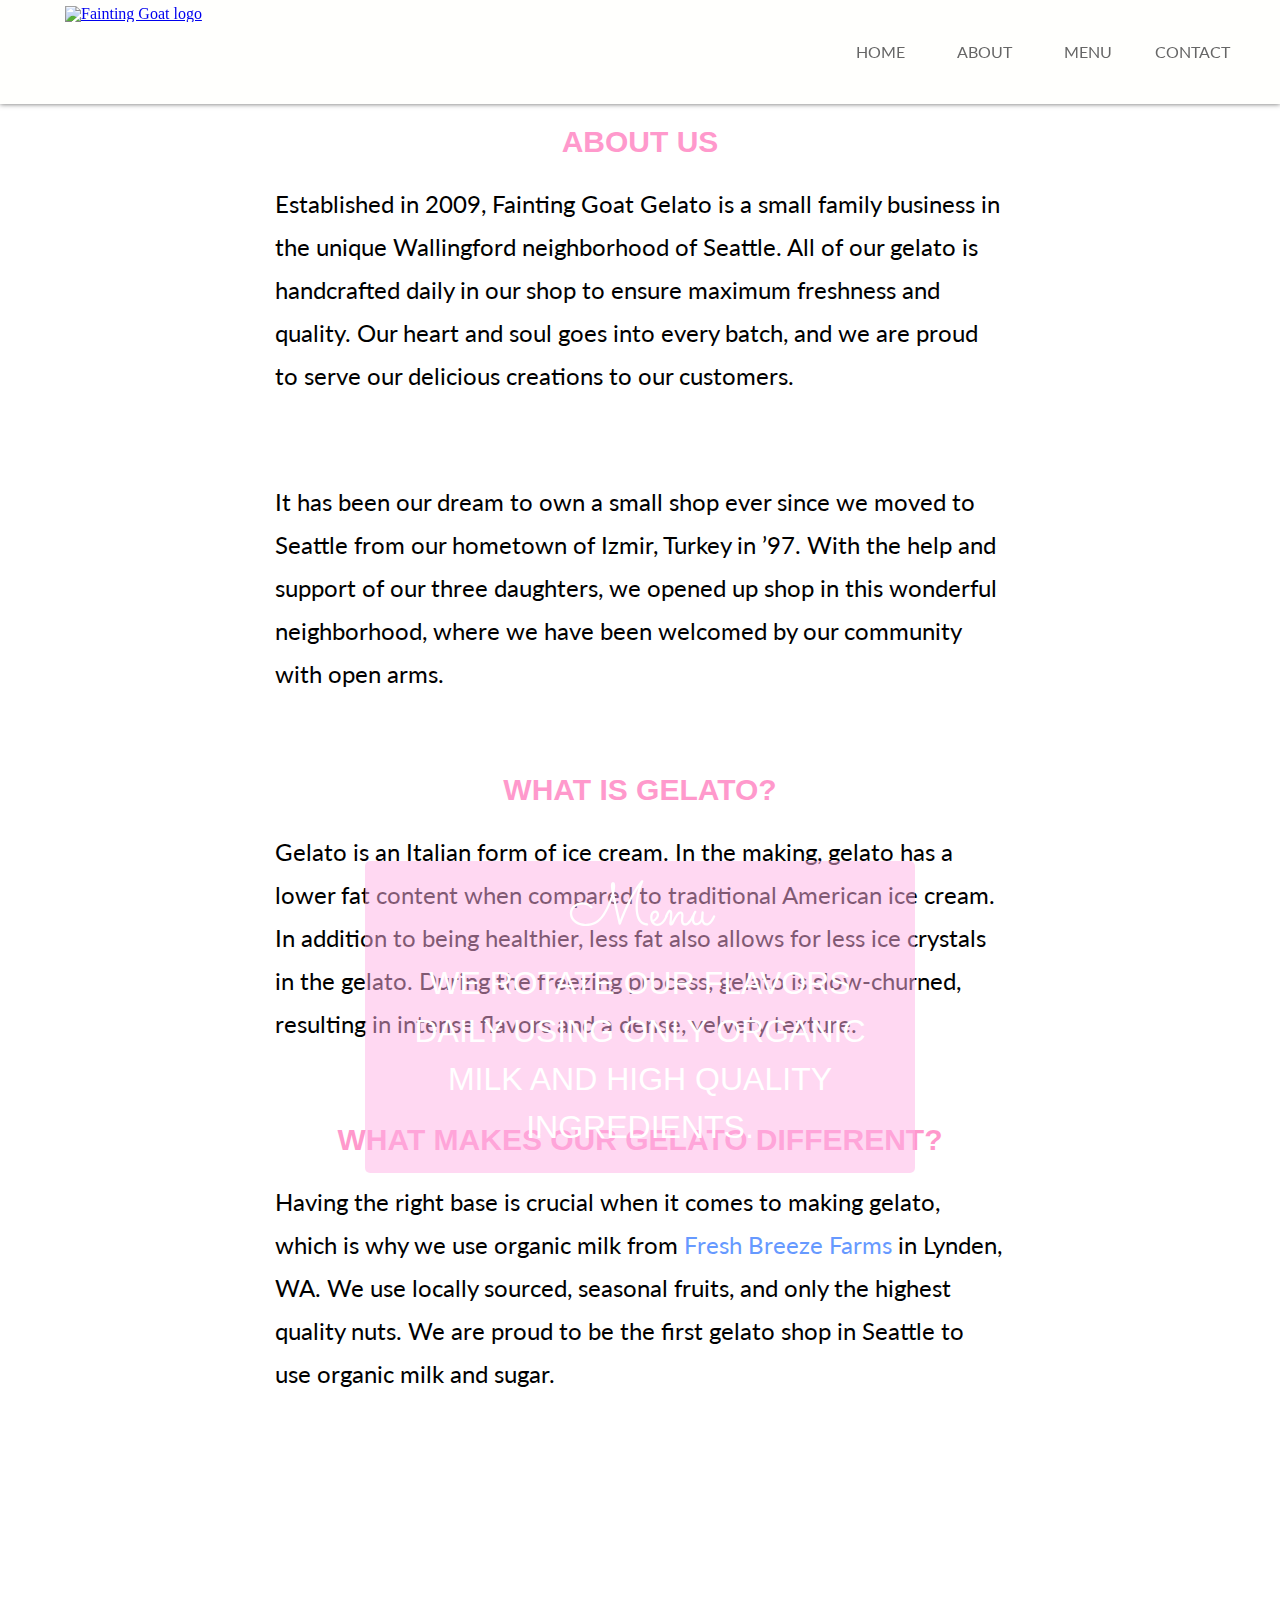
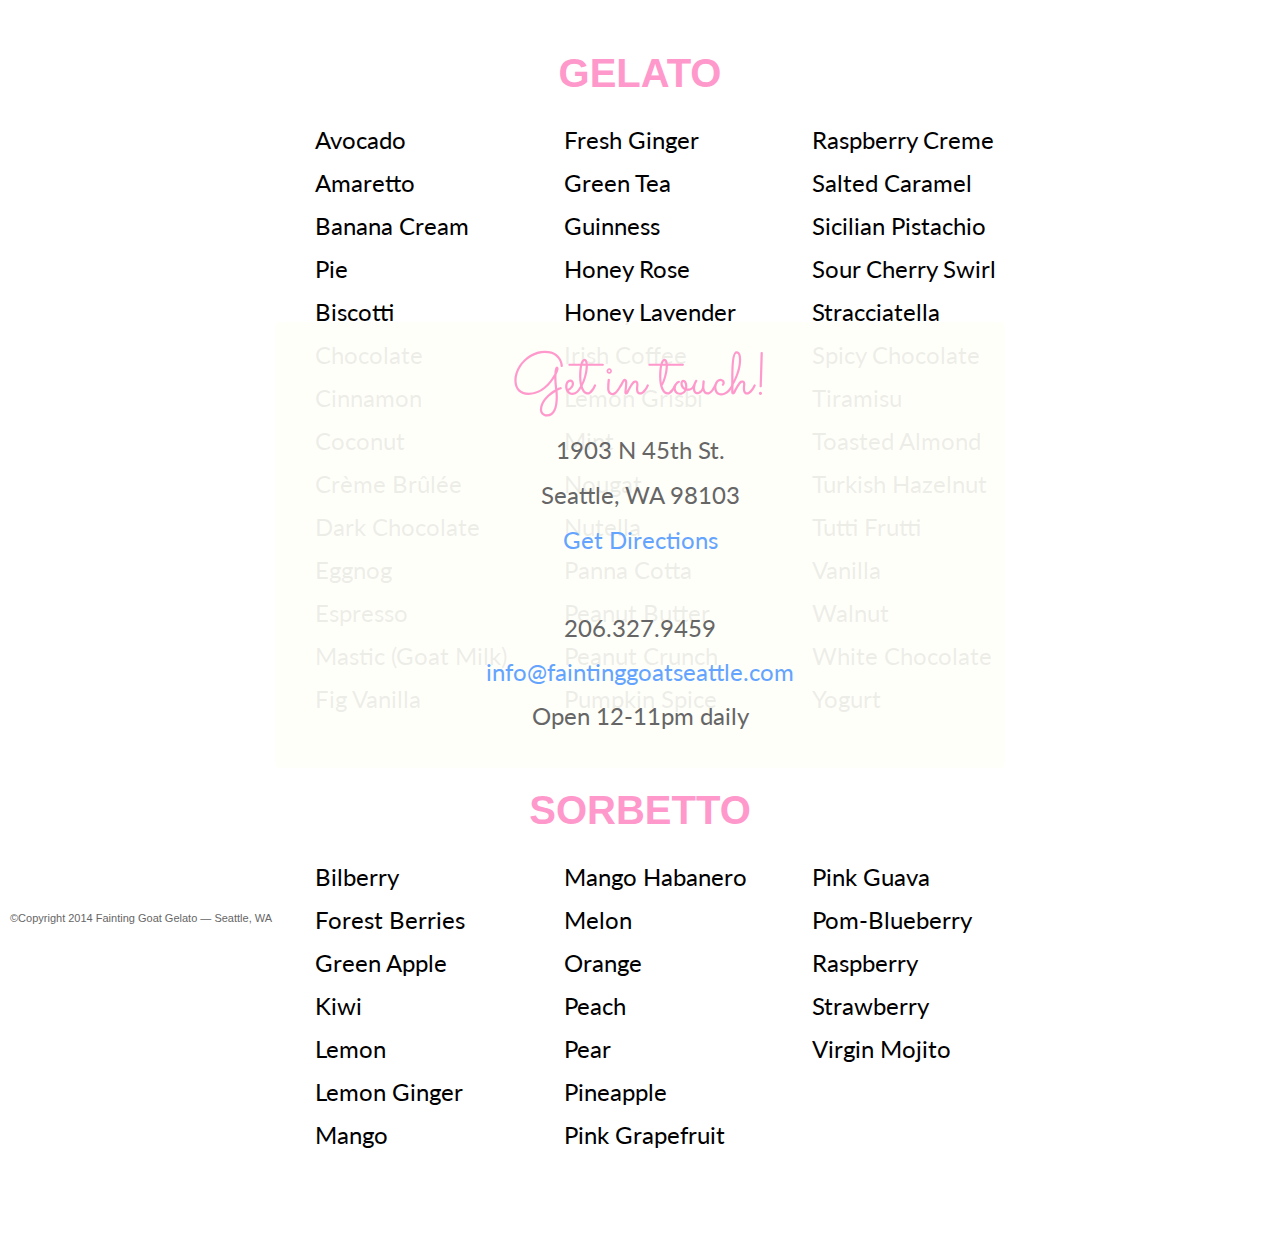
==== index.html @ ee022614 "removed alt text where unnecessary, added title attributes where necessary to provide context" ====
<!DOCTYPE html>

<html lang="en">

    <head>

        <title>Fainting Goat Gelato – Home</title>
        <meta http-equiv="Content-Type" content="text/html; charset=utf-8">
        <meta name="description" content="Fainting Goat Gelato is a small family business located in the heart of Seattle's Wallingford neighborhood.">
        <meta name="author" content="Jodi Parker" />

        <!--Google Fonts -->
        <link href='http://fonts.googleapis.com/css?family=Sacramento|Lato:300' rel='stylesheet' type='text/css'>

        <!--TypeKit Fonts -->
        <script type="text/javascript" src="//use.typekit.net/goe8qrz.js"></script>
        <script type="text/javascript">try{Typekit.load();}catch(e){}</script>

        <!--CSS -->
        <link rel="stylesheet" href="css/main.css">

        <!-- Smooth scroll js -->
        <script type='text/javascript' src='http://code.jquery.com/jquery-1.6.4.js'></script>
        <script type='text/javascript'>
            $(window).load(function(){
            $('a').click(function(){
                $('html, body').animate({
                    scrollTop: $( $(this).attr('href') ).offset().top
                }, 500);
                return false;
            });
            });
        </script>

        <!-- Google Analytics JS -->
        <script>
          (function(i,s,o,g,r,a,m){i['GoogleAnalyticsObject']=r;i[r]=i[r]||function(){
          (i[r].q=i[r].q||[]).push(arguments)},i[r].l=1*new Date();a=s.createElement(o),
          m=s.getElementsByTagName(o)[0];a.async=1;a.src=g;m.parentNode.insertBefore(a,m)
          })(window,document,'script','//www.google-analytics.com/analytics.js','ga');

          ga('create', 'UA-52742554-1', 'auto');
          ga('send', 'pageview');
        </script>

    </head>

    <body>

        <header class="wrap-lg">
            <h1><a href="#home" id="logo" class="group"><img src="img/logo.png" alt="Fainting Goat logo"></a></h1>
                <nav>
                    <ol class="group">
                        <li><a href="#home">Home</a></li>
                        <li><a href="#about">About</a></li>
                        <li><a href="#menu">Menu</a></li>
                        <li><a href="#contact">Contact</a></li>
                    </ol>
                </nav>
        </header><!-- /.wrap-lg-->

        <div class="bg" id="home">
            <img src="img/gelato-bev.jpg" alt="" />
        </div><!-- /.bg -->

        <span id="about">.</span><!-- hidden hook for navigation -->
        
        <div class="wrap-sm">
            <section id="home-intro">
                <h1>Fresh. Local. Organic.</h1> 
                <h2>Handcrafted gelato in the heart of Seattle</h2>
            </section><!-- /#home-intro--> 
        </div><!-- /.wrap-sm -->

        <div class="wrap-md">
            <section id="about-intro">
                <h2>About Us</h2>
                <p>Established in 2009, Fainting Goat Gelato is a small family business in the unique Wallingford neighborhood of Seattle. All of our gelato is handcrafted daily in our shop to ensure maximum freshness and quality. Our heart and soul goes into every batch, and we are proud to serve our delicious creations to our customers.</p>
                
                <figure>
                    <img src="img/sevim-yalcin-1.jpg" alt="" />
                </figure>
                
                <p>It has been our dream to own a small shop ever since we moved to Seattle from our hometown of Izmir, Turkey in ’97. With the help and support of our three daughters, we opened up shop in this wonderful neighborhood, where we have been welcomed by our community with open arms.</p>
                
                <h2>What is Gelato?</h2>    
                <p>Gelato is an Italian form of ice cream. In the making, gelato has a lower fat content when compared to traditional American ice cream. In addition to being healthier, less fat also allows for less ice crystals in the gelato. During the freezing process, gelato is slow-churned, resulting in intense flavors and a dense, velvety texture.</p>   
            
                <h2>What makes our gelato different?</h2>
                <p>Having the right base is crucial when it comes to making gelato, which is why we use organic milk from <a href="http://www.freshbreezeorganic.com/" target="_blank">Fresh Breeze Farms</a> in Lynden, WA. We use locally sourced, seasonal fruits, and only the highest quality nuts. We are proud to be the first gelato shop in Seattle to use organic milk and sugar.</p>
            </section><!-- /.about-intro-->
        </div><!-- /.wrap-md-->

        <div class="bg" id="menu"> 
            <img src="img/gelato-dots.jpg" alt="" />
        </div><!-- /.bg-->

        <div class="wrap-sm">
            <section id="menu-intro">
                <h1>Menu</h1>
                <h2>We rotate our flavors daily using only organic milk and high quality ingredients.</h2>
            </section><!-- /#menu-intro-->
        </div><!-- /.wrap-sm-->
        
        <div class="wrap-md">
            <section class="menu-flavors">
                <h2>Gelato</h2>
                <div id="gelato">
                    <ol>
                        <li>Avocado</li>
                        <li>Amaretto</li>
                        <li>Banana Cream Pie</li>
                        <li>Biscotti</li>
                        <li>Chocolate</li>
                        <li>Cinnamon</li>
                        <li>Coconut</li>
                        <li>Crème Brûlée</li>
                        <li>Dark Chocolate</li>
                        <li>Eggnog</li>
                        <li>Espresso</li>
                        <li>Mastic (Goat Milk)</li>
                        <li>Fig Vanilla</li>
                        <li>Fresh Ginger</li>
                        <li>Green Tea</li>
                        <li>Guinness</li>
                        <li>Honey Rose</li>
                        <li>Honey Lavender</li>
                        <li>Irish Coffee</li>
                        <li>Lemon Grisbi</li>
                        <li>Mint</li>
                        <li>Nougat</li>
                        <li>Nutella</li>
                        <li>Panna Cotta</li>
                        <li>Peanut Butter</li>
                        <li>Peanut Crunch</li>
                        <li>Pumpkin Spice</li>
                        <li>Raspberry Creme</li>
                        <li>Salted Caramel</li>
                        <li>Sicilian Pistachio</li>
                        <li>Sour Cherry Swirl</li>
                        <li>Stracciatella</li>
                        <li>Spicy Chocolate</li>
                        <li>Tiramisu</li>
                        <li>Toasted Almond</li>
                        <li>Turkish Hazelnut</li>
                        <li>Tutti Frutti</li>
                        <li>Vanilla</li>
                        <li>Walnut</li>
                        <li>White Chocolate</li>
                        <li>Yogurt</li>
                    </ol>
                 </div><!-- /#gelato-->

                <h2>Sorbetto</h2>
                <div id="sorbetto">
                    <ol>
                        <li>Bilberry</li>
                        <li>Forest Berries</li>
                        <li>Green Apple</li>
                        <li>Kiwi</li>
                        <li>Lemon</li> 
                        <li>Lemon Ginger</li>
                        <li>Mango</li>
                        <li>Mango Habanero</li>
                        <li>Melon</li>
                        <li>Orange</li>
                        <li>Peach</li>
                        <li>Pear</li>
                        <li>Pineapple</li>
                        <li>Pink Grapefruit</li>
                        <li>Pink Guava</li>
                        <li>Pom-Blueberry</li>
                        <li>Raspberry</li>
                        <li>Strawberry</li>
                        <li>Virgin Mojito</li>
                    </ol>
                </div><!-- /#sorbetto-->
            </section><!-- /.menu-flavors-->
        </div><!-- /.wrap-md-->

        <div class="bg" id="contact">
            <img src="img/wallingford-2.jpg" alt="" />
        </div><!-- /.bg -->

        <div class="wrap-md">
            <section id="contact-info">
                <h1>Get in touch!</h1>
                <p>1903 N 45th St.</p>
                <p>Seattle, WA 98103</p>
                <p><a href="https://www.google.com/maps/place/1903+N+45th+St,+Seattle,+WA+98103/@47.6611909,-122.3347497,17z/data=!3m1!4b1!4m2!3m1!1s0x549014575fceadb9:0xa63353239d5a56af" target="_blank" title="Find Fainting Goat Gelato on Google Maps">Get Directions</a></p>
                <img src="img/watercolor-map.png" alt="">
                <p>206.327.9459</p>
                <a href="mailto:info@faintinggoatseattle.com" target="_top" title="Email Fainting Goat Gelato">info@faintinggoatseattle.com</a>
                <p>Open 12-11pm daily</p>
            </section><!-- /#contact-info-->
        </div><!-- /.wrap-md-->
        
        <footer class="wrap-lg">
            <p class="group">&copy;Copyright 2014 Fainting Goat Gelato — Seattle, WA</p>

            <ol id="social" class="group">
                <li><a href="http://yelp.com/biz/fainting-goat-gelato-seattle" target="_blank" title="Read reviews on Yelp"><img src="img/yelp.jpg" alt=""></a></li>
                <li><a href="http://instagram.com/FaintingGoatGelatoSeattle" target="_blank" title="Follow us on Instagram"><img src="img/instagram.jpg" alt=""></a></li>
                <li><a href="http://facebook.com/pages/Fainting-Goat-Gelato/83214543492" target="_blank" title="Like us on Facebook"><img src="img/facebook.jpg" alt=""></a></li>
           </ol><!-- /#social -->
        </footer><!-- /.wrap-lg-->

    </body>

</html>
---- css/main.css ----
/* http://meyerweb.com/eric/tools/css/reset/ 
   v2.0 | 20110126
   License: none (public domain)
*/

html, body, div, span, applet, object, iframe,
h1, h2, h3, h4, h5, h6, p, blockquote, pre,
a, abbr, acronym, address, big, cite, code,
del, dfn, em, img, ins, kbd, q, s, samp,
sall, strike, strong, sub, sup, tt, var,
b, u, i, center,
dl, dt, dd, ol, ul, li,
fieldset, form, label, legend,
table, caption, tbody, tfoot, thead, tr, th, td,
article, aside, canvas, details, embed, 
figure, figcaption, footer, header, hgroup, 
menu, nav, output, ruby, section, summary,
time, mark, audio, video {
	cursor: default;
	margin: 0;
	padding: 0;
	border: 0;
	font-size: 100%;
	font: inherit;
	vertical-align: baseline;
}

/* HTML5 display-role reset for older browsers */
article, aside, details, figcaption, figure, 
footer, header, hgroup, menu, nav, section {
	display: block;
}

body {
	line-height: 1;
}

a {
	cursor: pointer;
}

ol, ul, li {
	list-style: none;
}

blockquote, q {
	quotes: none;
}

blockquote:before, blockquote:after,
q:before, q:after {
	content: '';
	content: none;
}

table {
	border-collapse: collapse;
	border-spacing: 0;
}


/* Style 
/////////////////////////////////////////////////////////////////// */

.wrap-sm {
	margin: 0 auto;
	width: 550px;
}

.wrap-md {
	margin: 0 auto;
	width: 730px;
}

.wrap-md img {
	margin: 40px 0;
	width: 100%;
}

.wrap-lg {
	margin: 0 auto;
	max-width: 1400px;
	min-width: 1024px;
}

.bg {
	margin: 0 auto;
	max-width: 1440px;
	min-width: 1280px;
}

.bg img {
	width: 100%;
}

.group:after {
  content: "";
  display: table;
  clear: both;
}

header {
	position: fixed;
	width: 100%;
	padding: 4px 0;
	background-color: #FFFFFD;
	box-shadow: 0px 0px 5px #666;
    top: 0;
    display: block;
    z-index: 99;
}

#logo {
	margin: 2px 0 0 65px;
	position: absolute;
}

#logo img {
	width: 200px;
	cursor: pointer;
}

#logo a {
	text-decoration: none;
}

nav {
	float: right;
	width: 450px;
}

nav li {
	font-family: 'Lato', sans-serif;
	font-size: 16px;
	width: 100px;
	text-align: center;
	text-transform: uppercase;
	display: inline-block;
}

nav li a {
	text-decoration: none;
	color: #666;
	display: block;
	padding: 40px 0;
}

nav li a:hover {
	color: #FFB2E6;
	-webkit-transition: all 0.3s ease-in-out;
	-moz-transition: all 0.3s ease-in-out;
	-o-transition: all 0.3s ease-in-out;
	transition: all 0.3s ease-in-out;
}

#home-intro {
	background-color: rgba(255, 178, 230, 0.5);
	border-radius: 5px;
	margin: -650px 0 495px 0;
	padding: 30px;
	position: relative;
}

#home-intro h1 {
	color: #fff;
	font-family: 'Sacramento', sans-serif;
	font-size: 60px;
	font-weight: 100;
	text-align: center;
}

#home-intro h2 {
	color: #fff;
	font-family: 'Brandon-Grotesque', sans-serif;
	font-size: 34px;
	font-style: normal;
	font-weight: 100;
	line-height: 50px;
	margin-top: 30px;
	text-align: center;
	text-transform: uppercase;
}

#about {
	color: transparent;
	padding-top: 50px;
}

#about-intro h2 {
	color: #FF99CC;
	font-family: 'Brandon-Grotesque', sans-serif;
	font-size: 30px;
	font-style: normal;
	font-weight: 700;
	text-align: center;
	text-transform: uppercase;
	margin: 80px 0 0 0;
	padding: 0 0 25px 0;
}

#about-intro p {
	font-family: 'Lato', sans-serif;
	font-size: 24px;
	line-height: 43px;
}

#about-intro a {
	color: #6699FF;
	text-decoration: none;
}

#about-intro a:hover {
	color: #99CCFF;
}

#menu {
	margin-top: 100px;
}

#menu-intro {
	background-color: rgba(255, 178, 230, 0.5);
	border-radius: 5px;
	position: relative;
	padding: 22px 16px;
	margin: -650px 0 480px 0;
}

#menu-intro h1 {
	color: #FFF;
	font-family: 'Sacramento', sans-serif;
	font-size: 60px;
	font-weight: 100;
	text-align: center;
}

#menu-intro h2 {
	color: #fff;
	font-family: 'Brandon-Grotesque', sans-serif;
	font-size: 32px;
	font-style: normal;
	font-weight: 100;
	line-height: 48px;
	margin-top: 16px;
	text-align: center;
	text-transform: uppercase;
}

#gelato, #sorbetto {
	column-count:3;
	-moz-column-count:3; /* Firefox */
	-webkit-column-count:3; /* Safari and Chrome */
}

.menu-flavors h2 {
	color: #FF99CC;
	font-family: 'Brandon-Grotesque', sans-serif;
	font-size: 40px;
	font-style: normal;
	font-weight: 700;
	text-align: center;
	text-transform: uppercase;
	margin: 70px 0 0 0;
	padding: 0 0 25px 0;
}

.menu-flavors li {
	font-family: 'Lato', sans-serif;
	font-size: 24px;
	line-height: 43px;
	margin-left: 40px;
}

#contact {
	margin-top: 70px;
}

#contact-info {
	background-color: rgba(255, 255, 250, 0.93);
	border-radius: 5px;
	margin: -920px 0 130px 0;
	padding: 30px;
	position: relative;
	text-align: center;
}

#contact-info h1 {
	color: #FF99CC;
	font-family: 'Sacramento', sans-serif;
	font-size: 60px;
	font-weight: 400;
	padding-bottom: 15px;
	text-align: center;
}

#contact-info p {
	color: #666;
	font-family: 'Lato', sans-serif;
	font-size: 24px;
	line-height: 45px;
	margin: 0 auto;
}

#contact-info a {
	color: #64A4FF;
	font-family: 'Lato', sans-serif;
	font-size: 24px;
	line-height: 43px;
	text-decoration: none;
}

#contact-info a:hover {
	color: #99CCFF;
}

#contact-info img {
	margin: 20px 0 20px 0;
}

footer {
	display: block;
	width: 100%;
	margin-bottom: 20px;
}

footer p {
	color: #666;
	font-family: 'Arial', sans-serif;
	font-size: 11px;
	float: left;
	width: 300px;
	display: block;
	margin-left: 10px;
	margin-top: 15px;
}

#social {
	width: 175px;
}

#social li {
	display: inline-block;
	padding: 0 7px;
}

#social li a:hover {
	opacity: 0.75;
	-webkit-transition: opacity;
	-webkit-transition-timing-function: ease-out;
	-webkit-transition-duration: 500ms;
}

#error {
	background-color: rgba(255, 178, 230, 0.5);
	border-radius: 5px;
	margin: -650px 0 440px 0;
	padding: 30px;
	position: relative;
}

#error h1 {
	color: #fff;
	font-family: 'Sacramento', sans-serif;
	font-size: 60px;
	font-weight: 100;
	text-align: center;
}

#error h2 {
	color: #fff;
	font-family: 'Brandon-Grotesque', sans-serif;
	font-size: 34px;
	font-style: normal;
	font-weight: 100;
	line-height: 42px;
	margin-top: 30px;
	text-align: center;
	text-transform: uppercase;
}
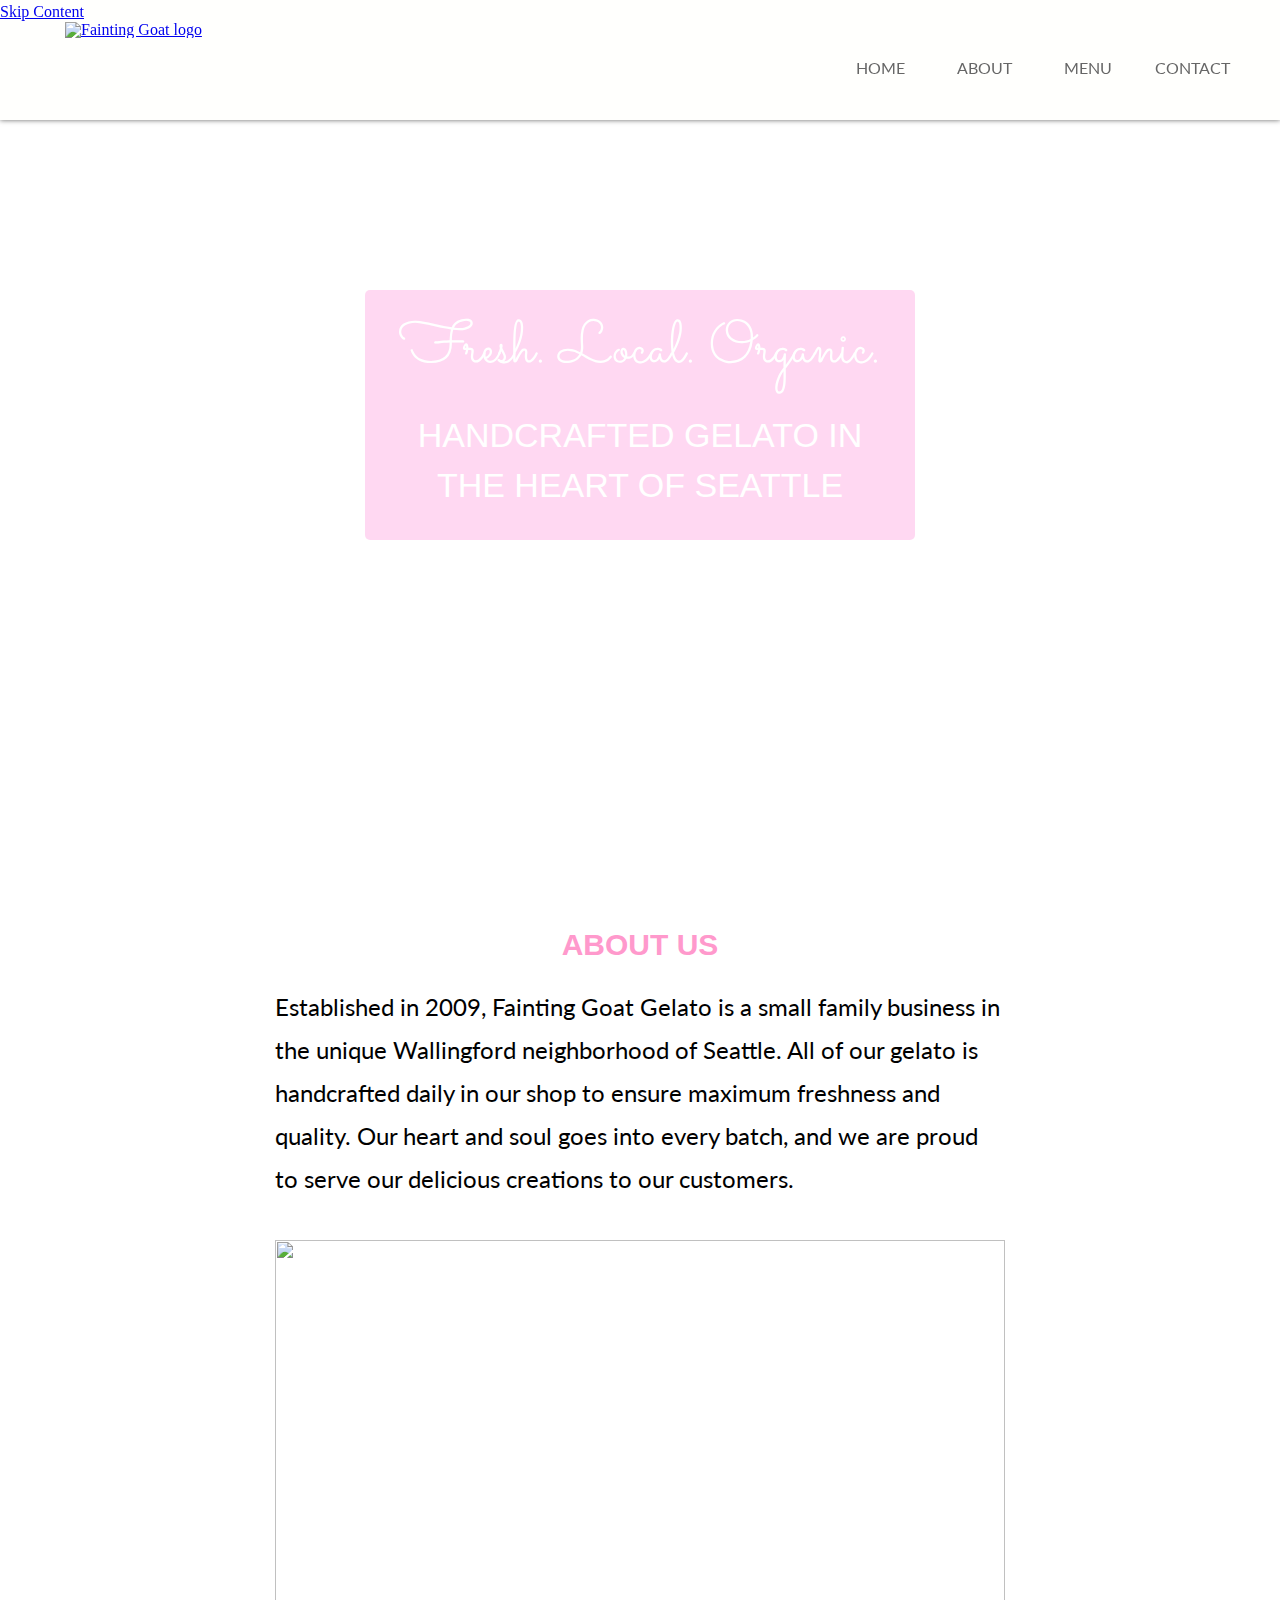
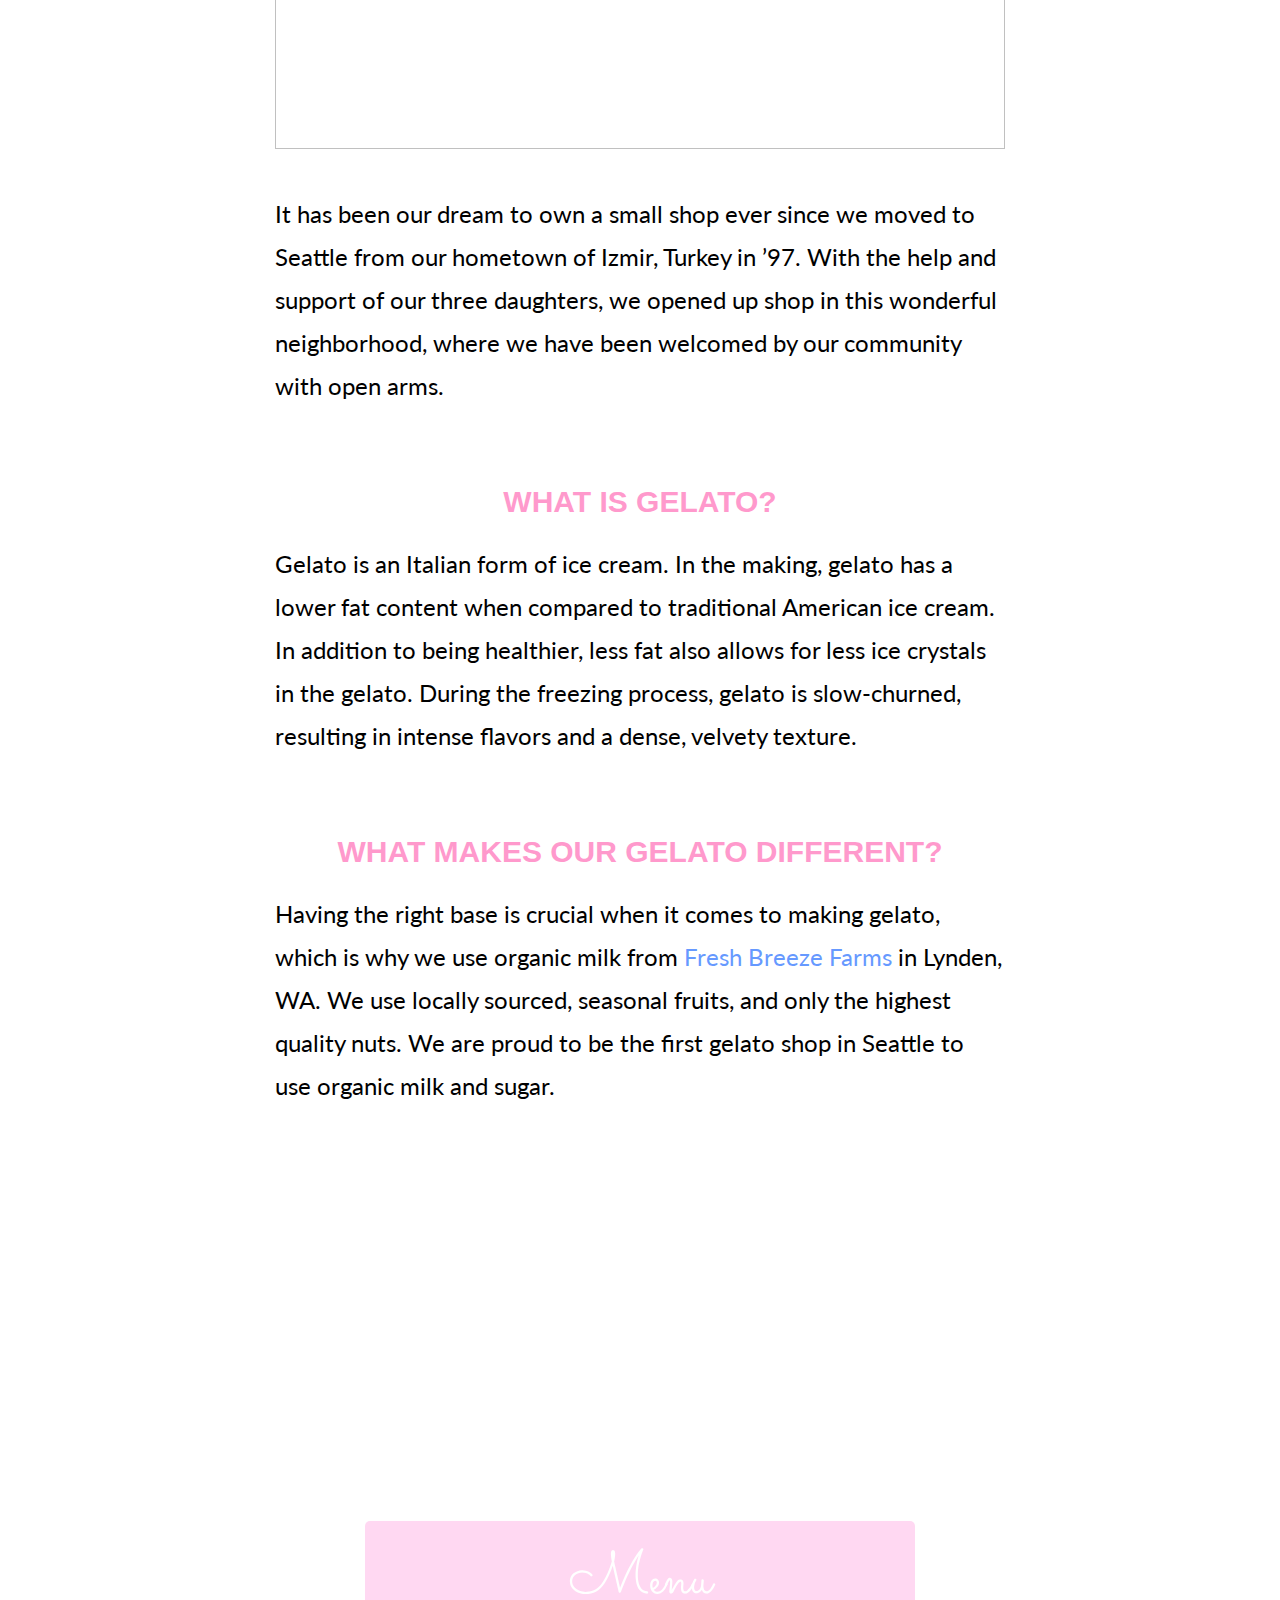
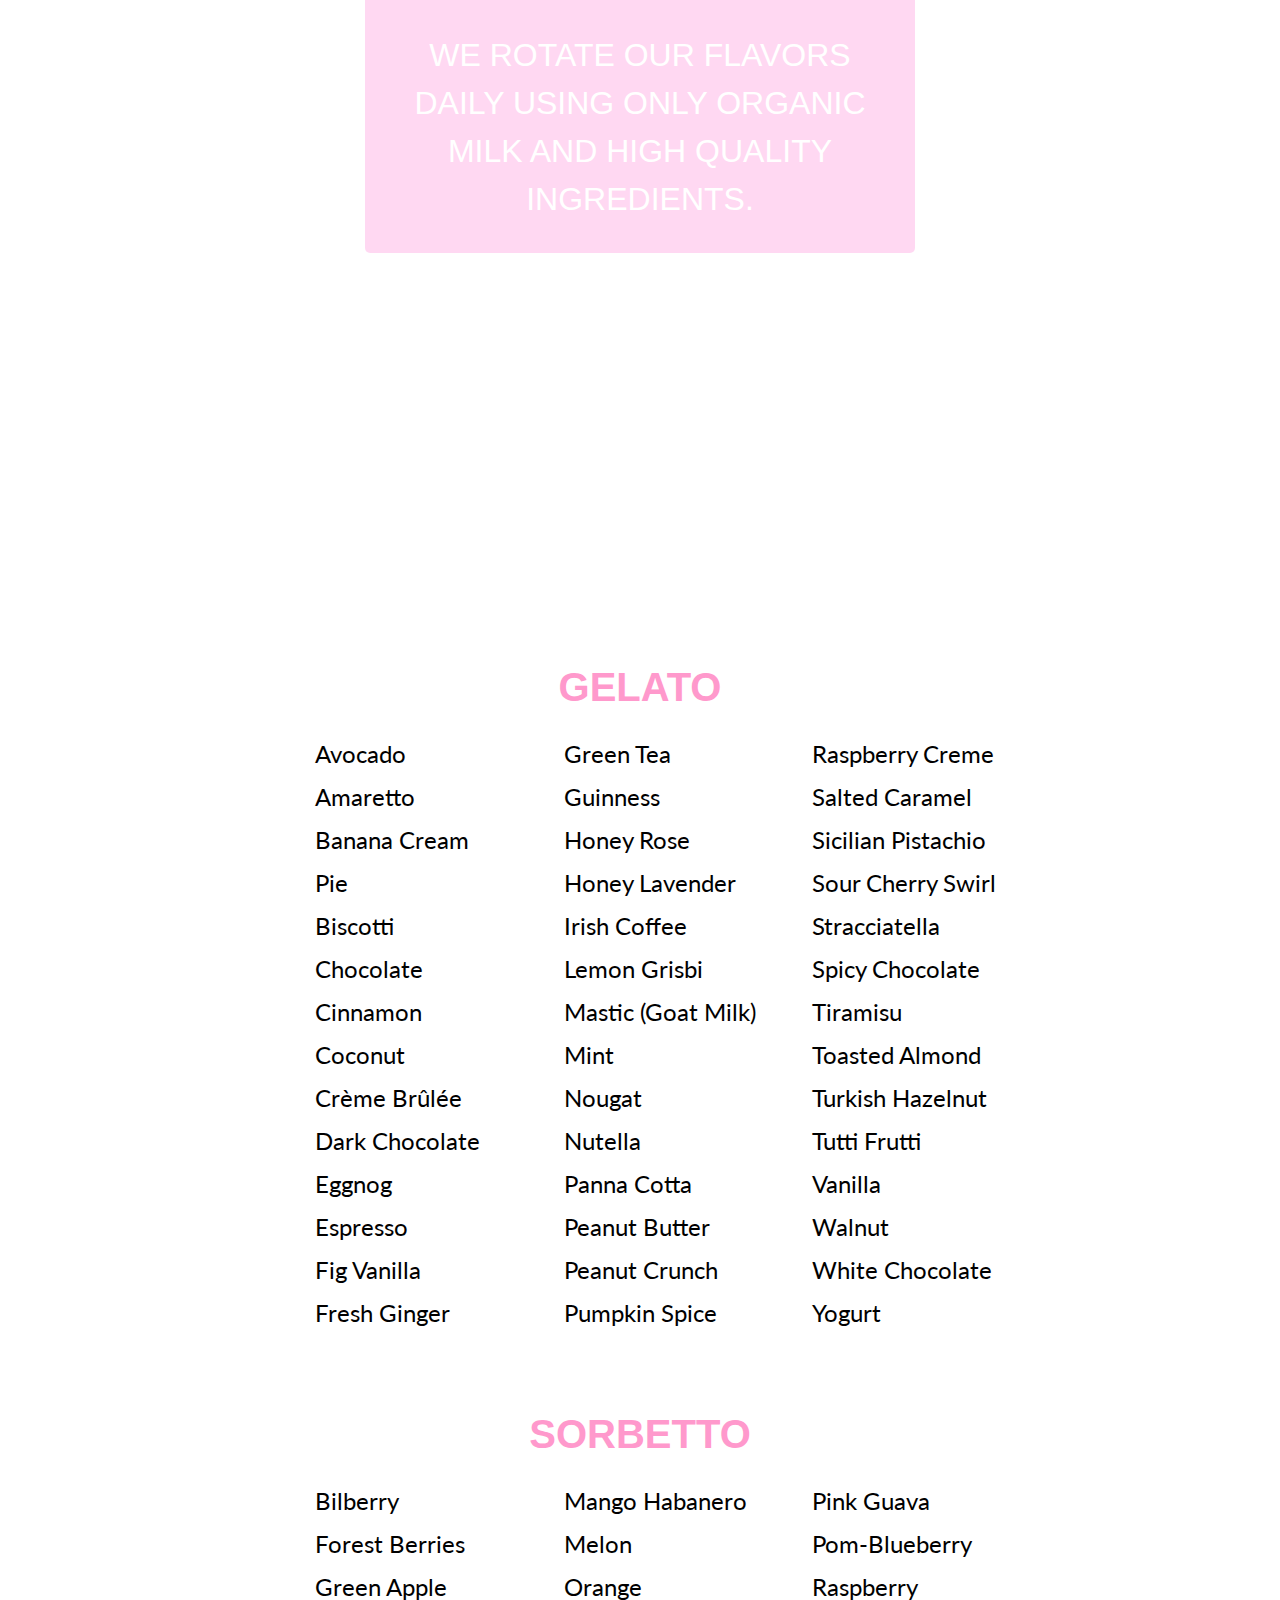
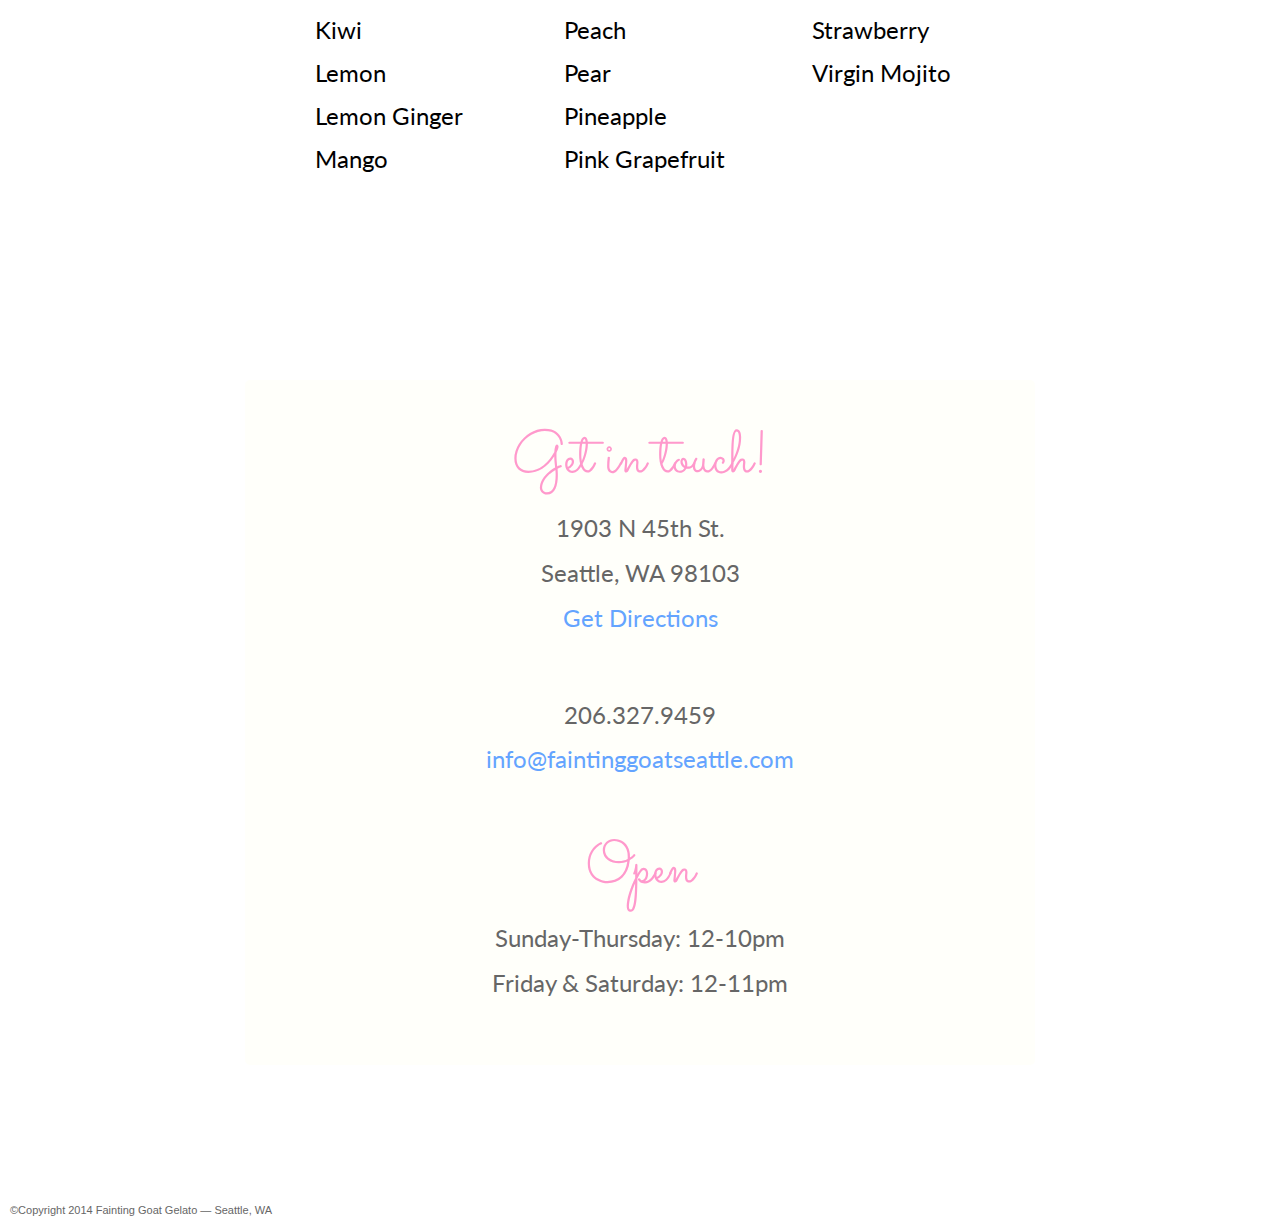
==== commit bf25f493: "moved flavor to correct spot in list" ====
--- a/index.html
+++ b/index.html
@@ -4,10 +4,11 @@
 
     <head>
 
-        <title>Fainting Goat Gelato – Home</title>
+        <title>Fainting Goat Gelato – Fresh, Local, Organic</title>
         <meta http-equiv="Content-Type" content="text/html; charset=utf-8">
         <meta name="description" content="Fainting Goat Gelato is a small family business located in the heart of Seattle's Wallingford neighborhood.">
-        <meta name="author" content="Jodi Parker" />
+        <meta name="keywords" content="fainting goat, gelato, Seattle, best gelato, dessert, catering, Washington, Wallingford, local, organic, ice cream">
+        <meta name="author" content="Jodi Parker">
 
         <!--Google Fonts -->
         <link href='http://fonts.googleapis.com/css?family=Sacramento|Lato:300' rel='stylesheet' type='text/css'>
@@ -19,7 +20,10 @@
         <!--CSS -->
         <link rel="stylesheet" href="css/main.css">
 
-        <!-- Smooth scroll js -->
+        <!-- Favicon -->
+        <link rel=”shortcut icon” href=”img/favicon.ico”/>
+
+        <!-- smooth scroll js -->
         <script type='text/javascript' src='http://code.jquery.com/jquery-1.6.4.js'></script>
         <script type='text/javascript'>
             $(window).load(function(){
@@ -48,158 +52,174 @@
     <body>
 
         <header class="wrap-lg">
+            <a href="#skip" class="offscreen">Skip Content</a><!-- skip content option for screen readers - hidden offscreen -->
+
             <h1><a href="#home" id="logo" class="group"><img src="img/logo.png" alt="Fainting Goat logo"></a></h1>
-                <nav>
-                    <ol class="group">
-                        <li><a href="#home">Home</a></li>
-                        <li><a href="#about">About</a></li>
-                        <li><a href="#menu">Menu</a></li>
-                        <li><a href="#contact">Contact</a></li>
-                    </ol>
-                </nav>
+            
+            <ol id="nav" class="group">
+                <li class="active"><a href="#home" title="Go to our homepage">Home</a></li>
+                <li><a href="#about" title="Read what we're all about">About</a></li>
+                <li><a href="#menu" title="See what flavors we offer">Menu</a></li>
+                <li><a href="#contact" title="Get in touch with us">Contact</a></li>
+            </ol>
         </header><!-- /.wrap-lg-->
 
-        <div class="bg" id="home">
-            <img src="img/gelato-bev.jpg" alt="" />
-        </div><!-- /.bg -->
-
-        <span id="about">.</span><!-- hidden hook for navigation -->
-        
-        <div class="wrap-sm">
-            <section id="home-intro">
-                <h1>Fresh. Local. Organic.</h1> 
-                <h2>Handcrafted gelato in the heart of Seattle</h2>
-            </section><!-- /#home-intro--> 
-        </div><!-- /.wrap-sm -->
-
-        <div class="wrap-md">
-            <section id="about-intro">
-                <h2>About Us</h2>
-                <p>Established in 2009, Fainting Goat Gelato is a small family business in the unique Wallingford neighborhood of Seattle. All of our gelato is handcrafted daily in our shop to ensure maximum freshness and quality. Our heart and soul goes into every batch, and we are proud to serve our delicious creations to our customers.</p>
-                
-                <figure>
-                    <img src="img/sevim-yalcin-1.jpg" alt="" />
-                </figure>
-                
-                <p>It has been our dream to own a small shop ever since we moved to Seattle from our hometown of Izmir, Turkey in ’97. With the help and support of our three daughters, we opened up shop in this wonderful neighborhood, where we have been welcomed by our community with open arms.</p>
-                
-                <h2>What is Gelato?</h2>    
-                <p>Gelato is an Italian form of ice cream. In the making, gelato has a lower fat content when compared to traditional American ice cream. In addition to being healthier, less fat also allows for less ice crystals in the gelato. During the freezing process, gelato is slow-churned, resulting in intense flavors and a dense, velvety texture.</p>   
-            
-                <h2>What makes our gelato different?</h2>
-                <p>Having the right base is crucial when it comes to making gelato, which is why we use organic milk from <a href="http://www.freshbreezeorganic.com/" target="_blank">Fresh Breeze Farms</a> in Lynden, WA. We use locally sourced, seasonal fruits, and only the highest quality nuts. We are proud to be the first gelato shop in Seattle to use organic milk and sugar.</p>
-            </section><!-- /.about-intro-->
-        </div><!-- /.wrap-md-->
-
-        <div class="bg" id="menu"> 
-            <img src="img/gelato-dots.jpg" alt="" />
-        </div><!-- /.bg-->
-
-        <div class="wrap-sm">
-            <section id="menu-intro">
-                <h1>Menu</h1>
-                <h2>We rotate our flavors daily using only organic milk and high quality ingredients.</h2>
-            </section><!-- /#menu-intro-->
-        </div><!-- /.wrap-sm-->
-        
-        <div class="wrap-md">
-            <section class="menu-flavors">
-                <h2>Gelato</h2>
-                <div id="gelato">
-                    <ol>
-                        <li>Avocado</li>
-                        <li>Amaretto</li>
-                        <li>Banana Cream Pie</li>
-                        <li>Biscotti</li>
-                        <li>Chocolate</li>
-                        <li>Cinnamon</li>
-                        <li>Coconut</li>
-                        <li>Crème Brûlée</li>
-                        <li>Dark Chocolate</li>
-                        <li>Eggnog</li>
-                        <li>Espresso</li>
-                        <li>Mastic (Goat Milk)</li>
-                        <li>Fig Vanilla</li>
-                        <li>Fresh Ginger</li>
-                        <li>Green Tea</li>
-                        <li>Guinness</li>
-                        <li>Honey Rose</li>
-                        <li>Honey Lavender</li>
-                        <li>Irish Coffee</li>
-                        <li>Lemon Grisbi</li>
-                        <li>Mint</li>
-                        <li>Nougat</li>
-                        <li>Nutella</li>
-                        <li>Panna Cotta</li>
-                        <li>Peanut Butter</li>
-                        <li>Peanut Crunch</li>
-                        <li>Pumpkin Spice</li>
-                        <li>Raspberry Creme</li>
-                        <li>Salted Caramel</li>
-                        <li>Sicilian Pistachio</li>
-                        <li>Sour Cherry Swirl</li>
-                        <li>Stracciatella</li>
-                        <li>Spicy Chocolate</li>
-                        <li>Tiramisu</li>
-                        <li>Toasted Almond</li>
-                        <li>Turkish Hazelnut</li>
-                        <li>Tutti Frutti</li>
-                        <li>Vanilla</li>
-                        <li>Walnut</li>
-                        <li>White Chocolate</li>
-                        <li>Yogurt</li>
-                    </ol>
-                 </div><!-- /#gelato-->
-
-                <h2>Sorbetto</h2>
-                <div id="sorbetto">
-                    <ol>
-                        <li>Bilberry</li>
-                        <li>Forest Berries</li>
-                        <li>Green Apple</li>
-                        <li>Kiwi</li>
-                        <li>Lemon</li> 
-                        <li>Lemon Ginger</li>
-                        <li>Mango</li>
-                        <li>Mango Habanero</li>
-                        <li>Melon</li>
-                        <li>Orange</li>
-                        <li>Peach</li>
-                        <li>Pear</li>
-                        <li>Pineapple</li>
-                        <li>Pink Grapefruit</li>
-                        <li>Pink Guava</li>
-                        <li>Pom-Blueberry</li>
-                        <li>Raspberry</li>
-                        <li>Strawberry</li>
-                        <li>Virgin Mojito</li>
-                    </ol>
-                </div><!-- /#sorbetto-->
-            </section><!-- /.menu-flavors-->
-        </div><!-- /.wrap-md-->
-
-        <div class="bg" id="contact">
-            <img src="img/wallingford-2.jpg" alt="" />
-        </div><!-- /.bg -->
-
-        <div class="wrap-md">
-            <section id="contact-info">
-                <h1>Get in touch!</h1>
-                <p>1903 N 45th St.</p>
-                <p>Seattle, WA 98103</p>
-                <p><a href="https://www.google.com/maps/place/1903+N+45th+St,+Seattle,+WA+98103/@47.6611909,-122.3347497,17z/data=!3m1!4b1!4m2!3m1!1s0x549014575fceadb9:0xa63353239d5a56af" target="_blank" title="Find Fainting Goat Gelato on Google Maps">Get Directions</a></p>
-                <img src="img/watercolor-map.png" alt="">
-                <p>206.327.9459</p>
-                <a href="mailto:info@faintinggoatseattle.com" target="_top" title="Email Fainting Goat Gelato">info@faintinggoatseattle.com</a>
-                <p>Open 12-11pm daily</p>
-            </section><!-- /#contact-info-->
-        </div><!-- /.wrap-md-->
+        <section id="content">
+
+            <article id="home">
+                <div class="inner">
+                    <div class="wrap-sm text-bg">
+                        <a name="skip"></a><!-- screen readers skip to here -->
+                        
+                        <h1>Fresh. Local. Organic.</h1> 
+                        <h2>Handcrafted gelato in the heart of Seattle</h2>
+                    </div>
+                </div>
+            </article>
+
+            <article id="about">
+                <div class="inner">
+                    <div class="wrap-mid">
+                        <h1>About Us</h1>
+
+                        <p>Established in 2009, Fainting Goat Gelato is a small family business in the unique Wallingford neighborhood of Seattle. All of our gelato is handcrafted daily in our shop to ensure maximum freshness and quality. Our heart and soul goes into every batch, and we are proud to serve our delicious creations to our customers.</p>
+                        
+                        <figure>
+                            <img src='img/sevim-yalcin-1.jpg' width='730' height='509' onmouseover="this.src='img/sevim-yalcin-2.jpg';" onmouseout="this.src='img/sevim-yalcin-1.jpg';" />
+                        </figure>
+                        
+                        <p>It has been our dream to own a small shop ever since we moved to Seattle from our hometown of Izmir, Turkey in ’97. With the help and support of our three daughters, we opened up shop in this wonderful neighborhood, where we have been welcomed by our community with open arms.</p>
+                        
+                        <h2>What is Gelato?</h2>    
+
+                        <p>Gelato is an Italian form of ice cream. In the making, gelato has a lower fat content when compared to traditional American ice cream. In addition to being healthier, less fat also allows for less ice crystals in the gelato. During the freezing process, gelato is slow-churned, resulting in intense flavors and a dense, velvety texture.</p>   
+                    
+                        <h2>What makes our gelato different?</h2>
+
+                        <p>Having the right base is crucial when it comes to making gelato, which is why we use organic milk from <a rel="external" href="http://www.freshbreezeorganic.com/" target="_blank" title="Visit the Fresh Breeze Farms website">Fresh Breeze Farms</a> in Lynden, WA. We use locally sourced, seasonal fruits, and only the highest quality nuts. We are proud to be the first gelato shop in Seattle to use organic milk and sugar.</p>
+                    </div>
+                </div>
+            </article>
+
+            <article id="menu">
+                <div class="inner">
+                    <div class="wrap-sm text-bg">
+                        <h1>Menu</h1>
+                        <h2>We rotate our flavors daily using only organic milk and high quality ingredients.</h2>
+                    </div>
+                </div>
+            </article>
+
+            <article id="menu-text">
+                <div class="inner">
+                    <div class="wrap-mid menu-flavors">
+                        <h1>Gelato</h1>
+
+                        <div id="gelato">
+                            <ol>
+                                <li>Avocado</li>
+                                <li>Amaretto</li>
+                                <li>Banana Cream Pie</li>
+                                <li>Biscotti</li>
+                                <li>Chocolate</li>
+                                <li>Cinnamon</li>
+                                <li>Coconut</li>
+                                <li>Crème Brûlée</li>
+                                <li>Dark Chocolate</li>
+                                <li>Eggnog</li>
+                                <li>Espresso</li>
+                                <li>Fig Vanilla</li>
+                                <li>Fresh Ginger</li>
+                                <li>Green Tea</li>
+                                <li>Guinness</li>
+                                <li>Honey Rose</li>
+                                <li>Honey Lavender</li>
+                                <li>Irish Coffee</li>
+                                <li>Lemon Grisbi</li>
+                                <li>Mastic (Goat Milk)</li>
+                                <li>Mint</li>
+                                <li>Nougat</li>
+                                <li>Nutella</li>
+                                <li>Panna Cotta</li>
+                                <li>Peanut Butter</li>
+                                <li>Peanut Crunch</li>
+                                <li>Pumpkin Spice</li>
+                                <li>Raspberry Creme</li>
+                                <li>Salted Caramel</li>
+                                <li>Sicilian Pistachio</li>
+                                <li>Sour Cherry Swirl</li>
+                                <li>Stracciatella</li>
+                                <li>Spicy Chocolate</li>
+                                <li>Tiramisu</li>
+                                <li>Toasted Almond</li>
+                                <li>Turkish Hazelnut</li>
+                                <li>Tutti Frutti</li>
+                                <li>Vanilla</li>
+                                <li>Walnut</li>
+                                <li>White Chocolate</li>
+                                <li>Yogurt</li>
+                            </ol>
+                         </div><!-- /#gelato-->
+
+                        <h2>Sorbetto</h2>
+                        <div id="sorbetto">
+                            <ol>
+                                <li>Bilberry</li>
+                                <li>Forest Berries</li>
+                                <li>Green Apple</li>
+                                <li>Kiwi</li>
+                                <li>Lemon</li> 
+                                <li>Lemon Ginger</li>
+                                <li>Mango</li>
+                                <li>Mango Habanero</li>
+                                <li>Melon</li>
+                                <li>Orange</li>
+                                <li>Peach</li>
+                                <li>Pear</li>
+                                <li>Pineapple</li>
+                                <li>Pink Grapefruit</li>
+                                <li>Pink Guava</li>
+                                <li>Pom-Blueberry</li>
+                                <li>Raspberry</li>
+                                <li>Strawberry</li>
+                                <li>Virgin Mojito</li>
+                            </ol>
+                        </div><!-- /#sorbetto-->
+                    </div>
+                </div>
+            </article>
+
+            <article id="contact">
+                <div class="inner">
+                    <div class="wrap-mid" id="contact-text">
+                        <h1>Get in touch!</h1>
+
+                        <p>1903 N 45th St.</p>
+                        <p>Seattle, WA 98103</p>
+
+                        <p><a href="https://www.google.com/maps/place/1903+N+45th+St,+Seattle,+WA+98103/@47.6611909,-122.3347497,17z/data=!3m1!4b1!4m2!3m1!1s0x549014575fceadb9:0xa63353239d5a56af" target="_blank" title="Find Fainting Goat Gelato on Google Maps">Get Directions</a></p>
+                        <a href="https://www.google.com/maps/place/1903+N+45th+St,+Seattle,+WA+98103/@47.6611909,-122.3347497,17z/data=!3m1!4b1!4m2!3m1!1s0x549014575fceadb9:0xa63353239d5a56af" target="_blank"><img src="img/watercolor-map.png" alt=""></a>
+
+                        <p>206.327.9459</p>
+
+                        <a href="mailto:info@faintinggoatseattle.com" target="_top" title="Email Fainting Goat Gelato">info@faintinggoatseattle.com</a>
+
+                        <div id="hours">
+                            <h1>Open</h1>
+                            <p>Sunday-Thursday: 12-10pm</p>
+                            <p>Friday &amp; Saturday: 12-11pm</p>
+                        </div><!-- #hours -->
+
+                    </div>
+                </div>
+            </article>
+        </section>
         
         <footer class="wrap-lg">
             <p class="group">&copy;Copyright 2014 Fainting Goat Gelato — Seattle, WA</p>
 
             <ol id="social" class="group">
-                <li><a href="http://yelp.com/biz/fainting-goat-gelato-seattle" target="_blank" title="Read reviews on Yelp"><img src="img/yelp.jpg" alt=""></a></li>
+                <li><a href="http://yelp.com/biz/fainting-goat-gelato-seattle" target="_blank" title="Read our reviews on Yelp"><img src="img/yelp.jpg" alt=""></a></li>
                 <li><a href="http://instagram.com/FaintingGoatGelatoSeattle" target="_blank" title="Follow us on Instagram"><img src="img/instagram.jpg" alt=""></a></li>
                 <li><a href="http://facebook.com/pages/Fainting-Goat-Gelato/83214543492" target="_blank" title="Like us on Facebook"><img src="img/facebook.jpg" alt=""></a></li>
            </ol><!-- /#social -->
--- a/css/main.css
+++ b/css/main.css
@@ -4,8 +4,7 @@
 */
 
 html, body, div, span, applet, object, iframe,
-h1, h2, h3, h4, h5, h6, p, blockquote, pre,
-a, abbr, acronym, address, big, cite, code,
+h1, h2, h3, h4, h5, h6, p, blockquote, pre, abbr, acronym, address, big, cite, code,
 del, dfn, em, img, ins, kbd, q, s, samp,
 sall, strike, strong, sub, sup, tt, var,
 b, u, i, center,
@@ -61,42 +60,31 @@
 
 /* Style 
 /////////////////////////////////////////////////////////////////// */
-
 .wrap-sm {
 	margin: 0 auto;
 	width: 550px;
 }
 
-.wrap-md {
+.wrap-mid {
 	margin: 0 auto;
 	width: 730px;
 }
 
-.wrap-md img {
-	margin: 40px 0;
-	width: 100%;
-}
-
 .wrap-lg {
 	margin: 0 auto;
-	max-width: 1400px;
-	min-width: 1024px;
-}
-
-.bg {
-	margin: 0 auto;
-	max-width: 1440px;
-	min-width: 1280px;
-}
-
-.bg img {
-	width: 100%;
+	max-width: 3000px;
 }
 
 .group:after {
   content: "";
   display: table;
   clear: both;
+}
+
+.text-bg {
+	background-color: rgba(255, 178, 230, 0.5);
+	border-radius: 5px;
+	position: relative;
 }
 
 header {
@@ -106,6 +94,8 @@
 	background-color: #FFFFFD;
 	box-shadow: 0px 0px 5px #666;
     top: 0;
+    left: 0;
+    right: 0;
     display: block;
     z-index: 99;
 }
@@ -124,12 +114,12 @@
 	text-decoration: none;
 }
 
-nav {
+#nav {
 	float: right;
 	width: 450px;
 }
 
-nav li {
+#nav li {
 	font-family: 'Lato', sans-serif;
 	font-size: 16px;
 	width: 100px;
@@ -138,14 +128,14 @@
 	display: inline-block;
 }
 
-nav li a {
+#nav li a {
 	text-decoration: none;
 	color: #666;
 	display: block;
 	padding: 40px 0;
 }
 
-nav li a:hover {
+#nav li a:hover {
 	color: #FFB2E6;
 	-webkit-transition: all 0.3s ease-in-out;
 	-moz-transition: all 0.3s ease-in-out;
@@ -153,40 +143,58 @@
 	transition: all 0.3s ease-in-out;
 }
 
-#home-intro {
-	background-color: rgba(255, 178, 230, 0.5);
-	border-radius: 5px;
-	margin: -650px 0 495px 0;
-	padding: 30px;
+.active a { 
+	color: #FFB2E6; 
+}
+
+article {
+	display: table;
+	height: 100%;
+	width: 100%;
 	position: relative;
-}
-
-#home-intro h1 {
+	text-align: center;
+	vertical-align: middle;
+}
+
+article>.inner {
+	display: table-cell;
+	vertical-align: middle;
+	padding: 100px 0;
+}
+
+#content {
+	height: 100%;
+	width: 100%;
+}
+
+#home {
+	background: url(../img/gelato-bev.jpg);
+	background-size: cover;
+	height: 830px;
+}
+
+#home h1 {
 	color: #fff;
 	font-family: 'Sacramento', sans-serif;
 	font-size: 60px;
 	font-weight: 100;
-	text-align: center;
-}
-
-#home-intro h2 {
+	padding: 30px 20px 0 20px;
+	text-align: center;
+}
+
+#home h2 {
 	color: #fff;
 	font-family: 'Brandon-Grotesque', sans-serif;
 	font-size: 34px;
 	font-style: normal;
 	font-weight: 100;
 	line-height: 50px;
-	margin-top: 30px;
+	padding: 30px 20px;
 	text-align: center;
 	text-transform: uppercase;
 }
 
-#about {
-	color: transparent;
-	padding-top: 50px;
-}
-
-#about-intro h2 {
+#about h1 {
 	color: #FF99CC;
 	font-family: 'Brandon-Grotesque', sans-serif;
 	font-size: 30px;
@@ -194,53 +202,57 @@
 	font-weight: 700;
 	text-align: center;
 	text-transform: uppercase;
-	margin: 80px 0 0 0;
-	padding: 0 0 25px 0;
-}
-
-#about-intro p {
+	padding-bottom: 25px;
+}
+
+#about h2 {
+	font-size: 30px;
+	margin-top: 80px;
+}
+
+#about p {
 	font-family: 'Lato', sans-serif;
 	font-size: 24px;
 	line-height: 43px;
-}
-
-#about-intro a {
+	text-align: left;
+}
+
+#about figure {
+	margin: 40px auto;
+}
+
+#about a {
 	color: #6699FF;
 	text-decoration: none;
 }
 
-#about-intro a:hover {
+#about a:hover {
 	color: #99CCFF;
 }
 
 #menu {
-	margin-top: 100px;
-}
-
-#menu-intro {
-	background-color: rgba(255, 178, 230, 0.5);
-	border-radius: 5px;
-	position: relative;
-	padding: 22px 16px;
-	margin: -650px 0 480px 0;
-}
-
-#menu-intro h1 {
+	background: url(../img/gelato-dots.jpg);
+	background-size: cover;
+	height: 960px;
+}
+
+#menu h1 {
 	color: #FFF;
 	font-family: 'Sacramento', sans-serif;
 	font-size: 60px;
 	font-weight: 100;
-	text-align: center;
-}
-
-#menu-intro h2 {
+	padding-top: 30px;
+	text-align: center;
+}
+
+#menu h2 {
 	color: #fff;
 	font-family: 'Brandon-Grotesque', sans-serif;
 	font-size: 32px;
 	font-style: normal;
 	font-weight: 100;
 	line-height: 48px;
-	margin-top: 16px;
+	padding: 20px 20px 30px 20px;
 	text-align: center;
 	text-transform: uppercase;
 }
@@ -251,7 +263,7 @@
 	-webkit-column-count:3; /* Safari and Chrome */
 }
 
-.menu-flavors h2 {
+.menu-flavors h1, h2 {
 	color: #FF99CC;
 	font-family: 'Brandon-Grotesque', sans-serif;
 	font-size: 40px;
@@ -259,8 +271,11 @@
 	font-weight: 700;
 	text-align: center;
 	text-transform: uppercase;
-	margin: 70px 0 0 0;
 	padding: 0 0 25px 0;
+}
+
+.menu-flavors h2 {
+	margin-top: 80px;
 }
 
 .menu-flavors li {
@@ -268,31 +283,32 @@
 	font-size: 24px;
 	line-height: 43px;
 	margin-left: 40px;
+	text-align: left;
 }
 
 #contact {
-	margin-top: 70px;
-}
-
-#contact-info {
+	background: url(../img/wallingford-2.jpg);
+	background-size: cover;
+}
+
+#contact-text {
 	background-color: rgba(255, 255, 250, 0.93);
 	border-radius: 5px;
-	margin: -920px 0 130px 0;
 	padding: 30px;
 	position: relative;
 	text-align: center;
 }
 
-#contact-info h1 {
+#contact-text h1 {
 	color: #FF99CC;
 	font-family: 'Sacramento', sans-serif;
 	font-size: 60px;
 	font-weight: 400;
-	padding-bottom: 15px;
-	text-align: center;
-}
-
-#contact-info p {
+	padding: 20px 0 15px 0;
+	text-align: center;
+}
+
+#contact-text p {
 	color: #666;
 	font-family: 'Lato', sans-serif;
 	font-size: 24px;
@@ -300,7 +316,7 @@
 	margin: 0 auto;
 }
 
-#contact-info a {
+#contact-text a {
 	color: #64A4FF;
 	font-family: 'Lato', sans-serif;
 	font-size: 24px;
@@ -308,18 +324,22 @@
 	text-decoration: none;
 }
 
-#contact-info a:hover {
+#contact-text a:hover {
 	color: #99CCFF;
 }
 
-#contact-info img {
+#contact-text img {
 	margin: 20px 0 20px 0;
+}
+
+#contact-text #hours {
+	margin: 40px auto 30px auto;
 }
 
 footer {
 	display: block;
+	padding-top: 25px;
 	width: 100%;
-	margin-bottom: 20px;
 }
 
 footer p {
@@ -334,12 +354,18 @@
 }
 
 #social {
+	float: right;
+	margin-bottom: 20px;
 	width: 175px;
 }
 
 #social li {
 	display: inline-block;
 	padding: 0 7px;
+}
+
+#social img {
+	cursor: pointer;
 }
 
 #social li a:hover {
@@ -349,30 +375,30 @@
 	-webkit-transition-duration: 500ms;
 }
 
-#error {
-	background-color: rgba(255, 178, 230, 0.5);
+#error-intro {
 	border-radius: 5px;
-	margin: -650px 0 440px 0;
+	margin: -700px auto 440px auto;
 	padding: 30px;
 	position: relative;
 }
 
-#error h1 {
-	color: #fff;
-	font-family: 'Sacramento', sans-serif;
-	font-size: 60px;
+#error-intro h1 {
+	color: rgba(255, 255, 255, .85);
+	font-family: "grafolita-script", italic;	
+	font-size: 70px;
 	font-weight: 100;
 	text-align: center;
 }
 
-#error h2 {
-	color: #fff;
-	font-family: 'Brandon-Grotesque', sans-serif;
-	font-size: 34px;
+#error-intro p {
+	color: rgba(0, 0, 0, .7);
+	font-family: "azo-sans-web", sans-serif;
+	font-size: 38px;
 	font-style: normal;
-	font-weight: 100;
-	line-height: 42px;
-	margin-top: 30px;
-	text-align: center;
-	text-transform: uppercase;
-}+	font-weight: 300;
+	line-height: 50px;
+	margin: 0 auto;
+	padding: 30px 0;
+	text-align: center;
+	width: 480px;
+}
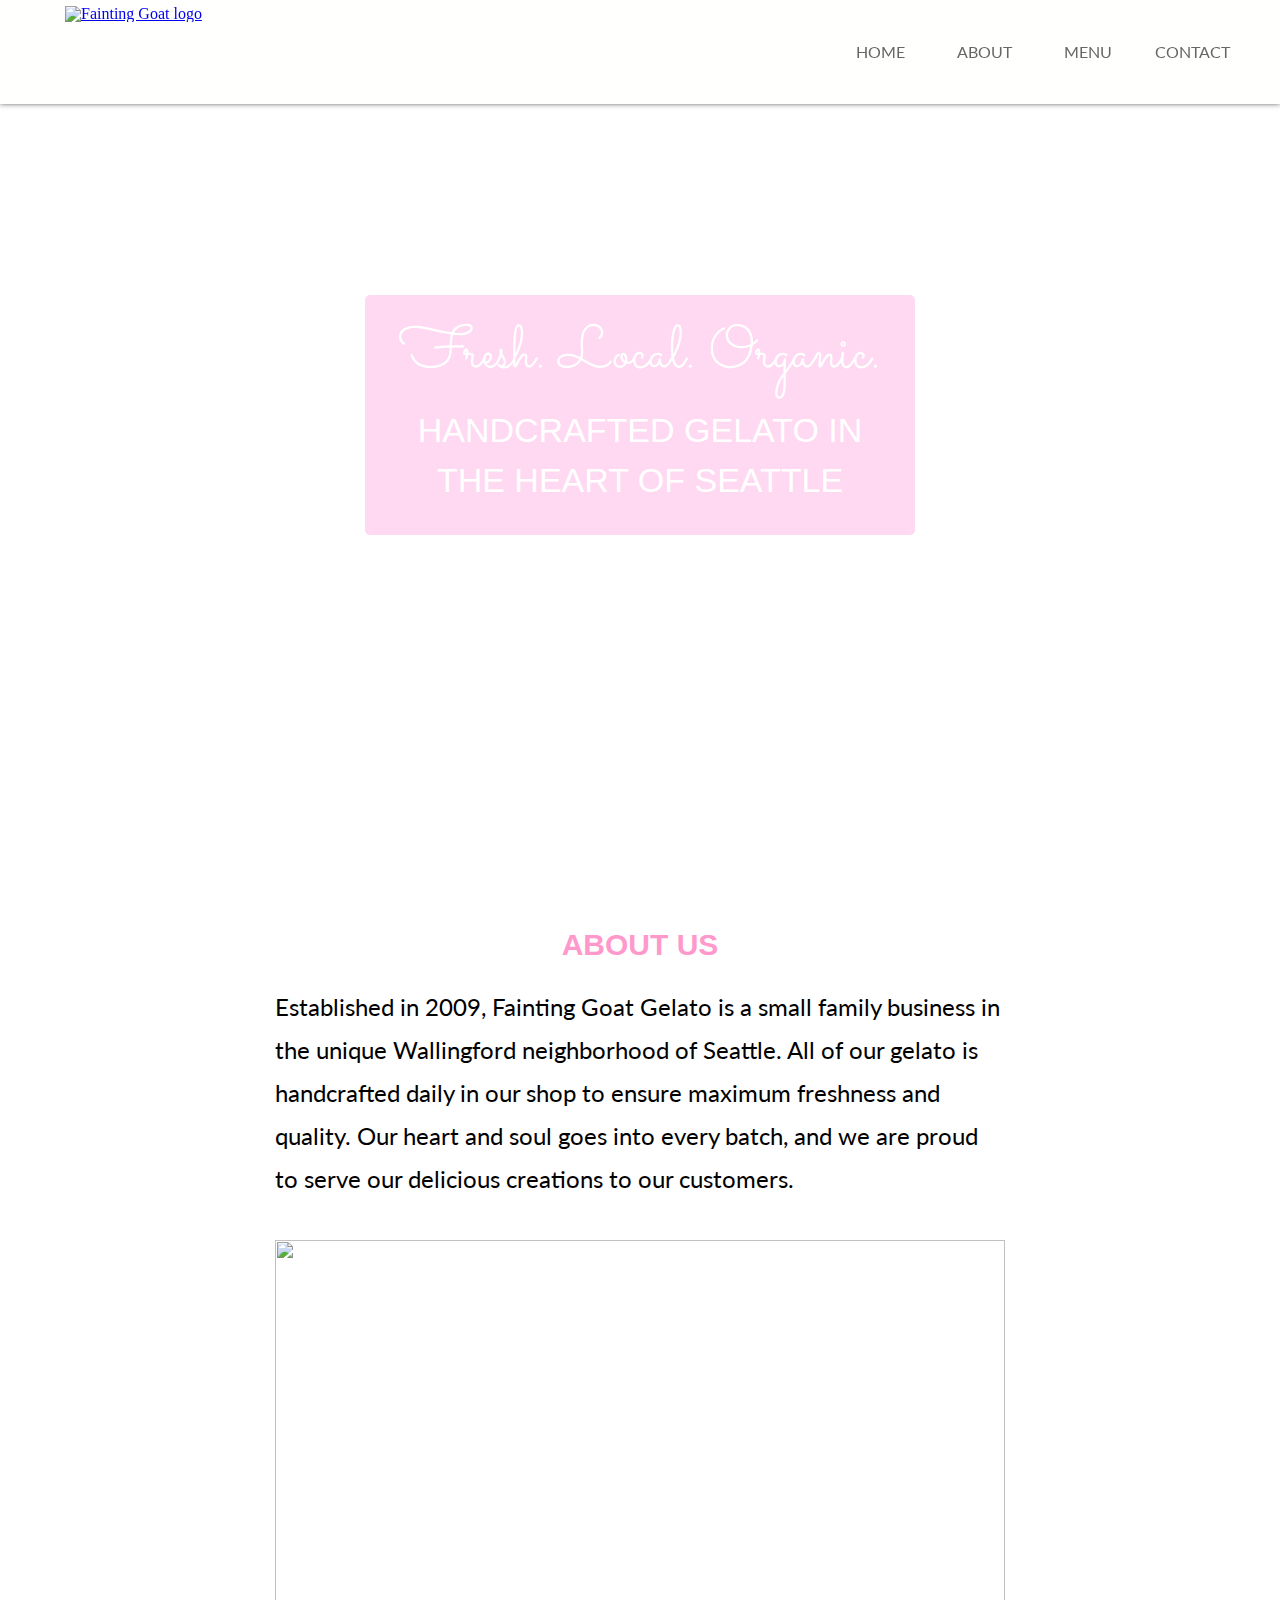
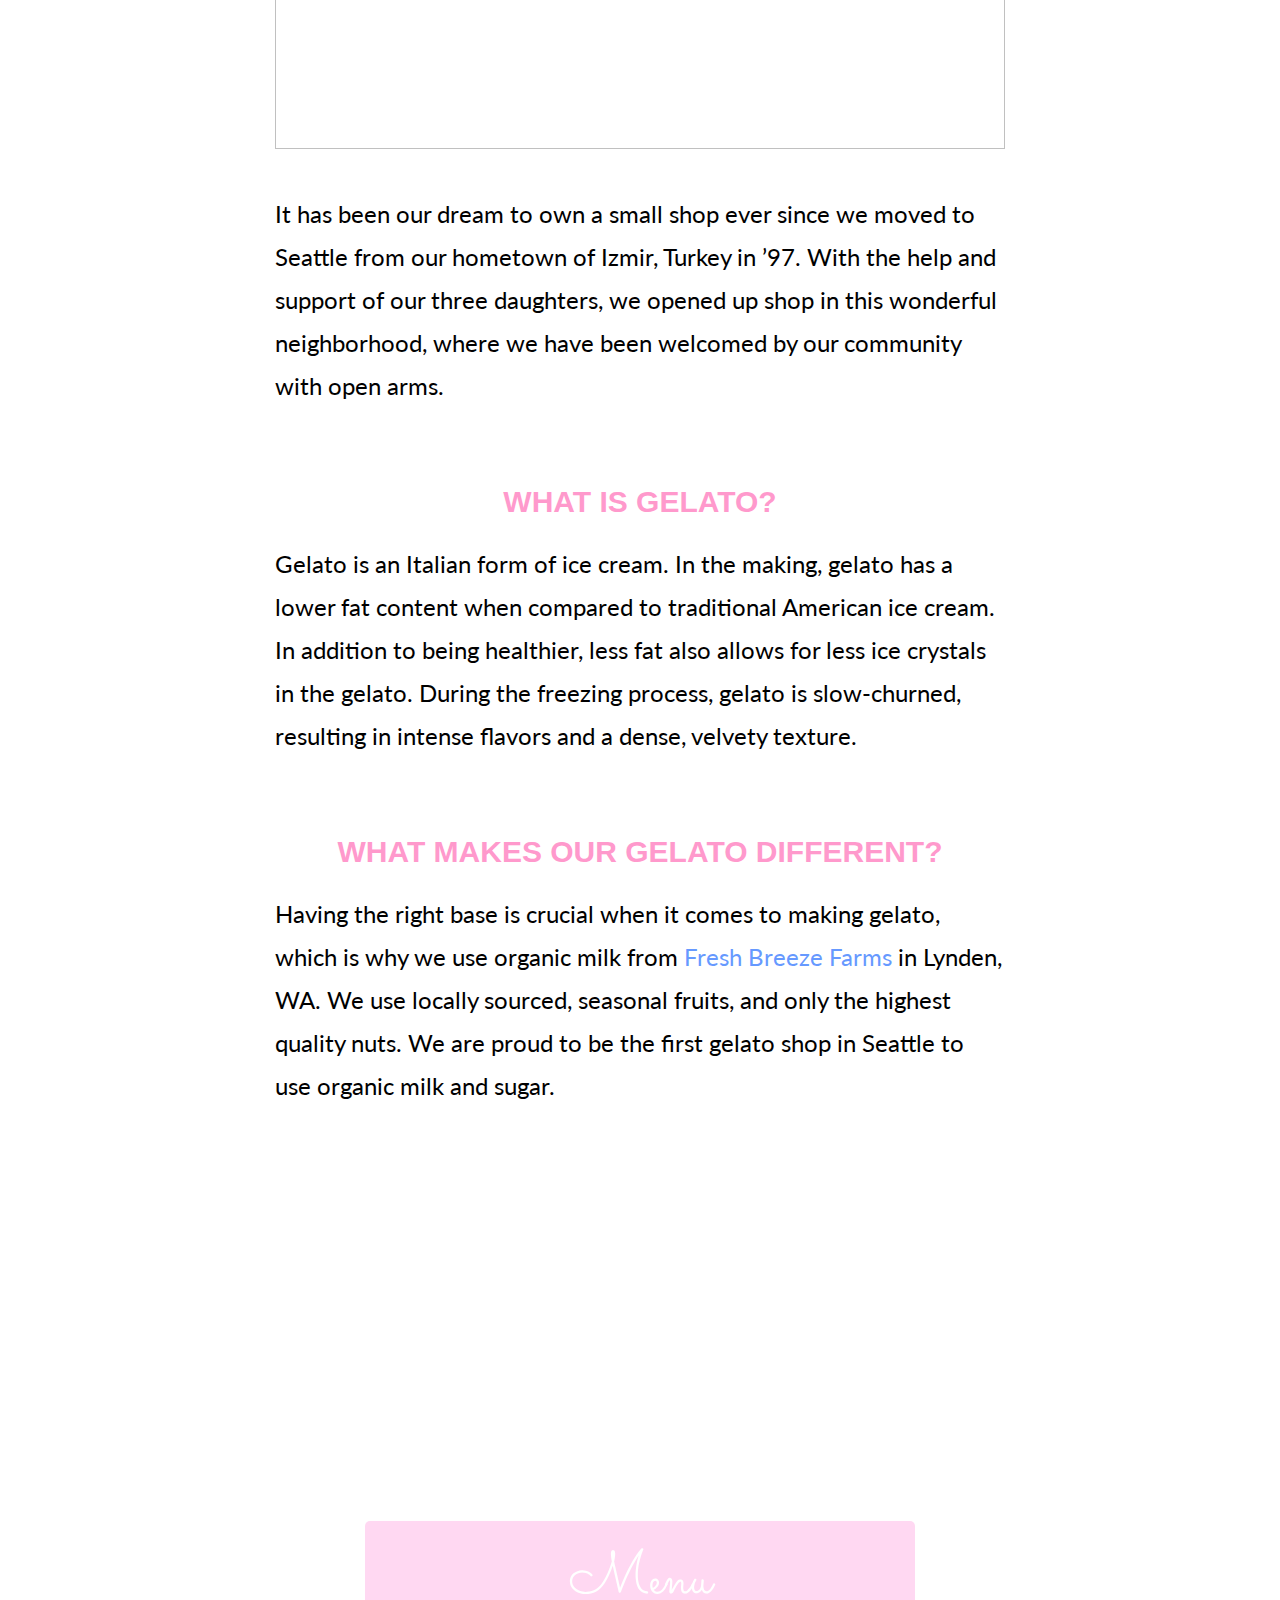
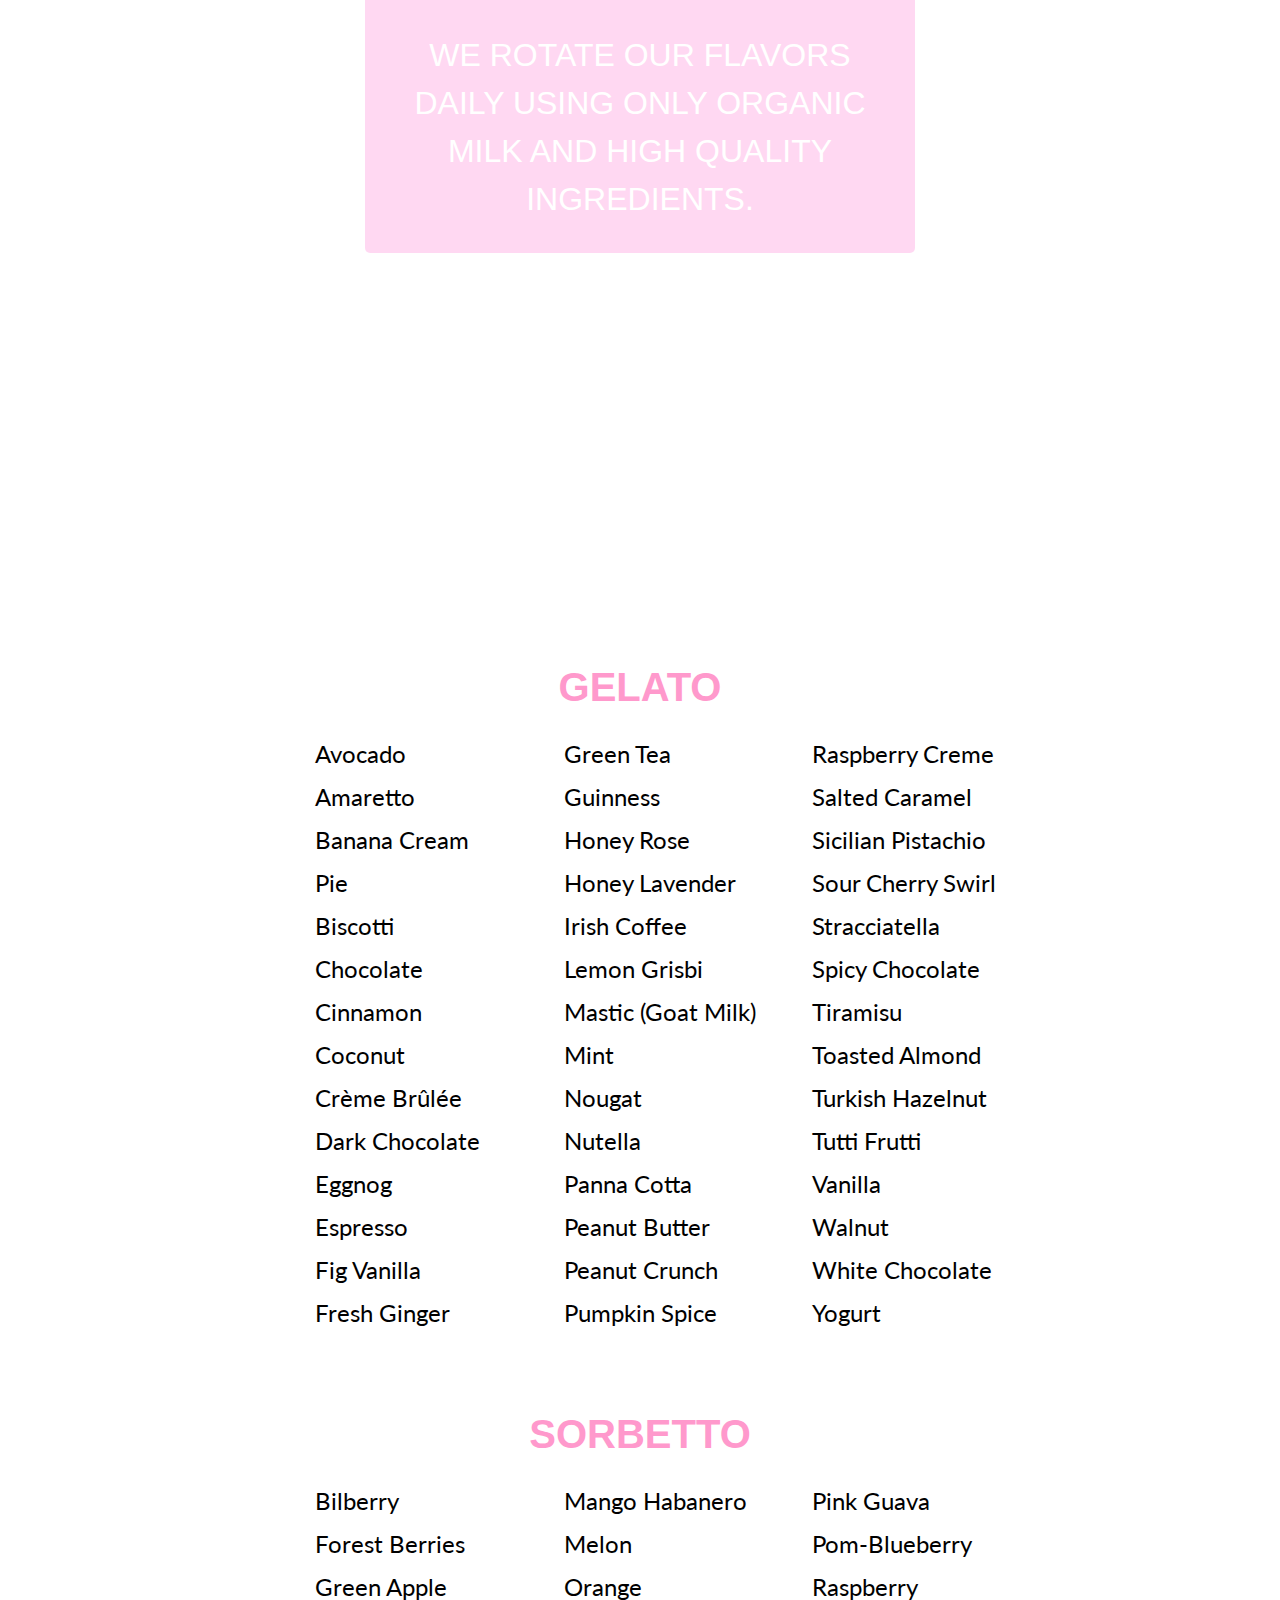
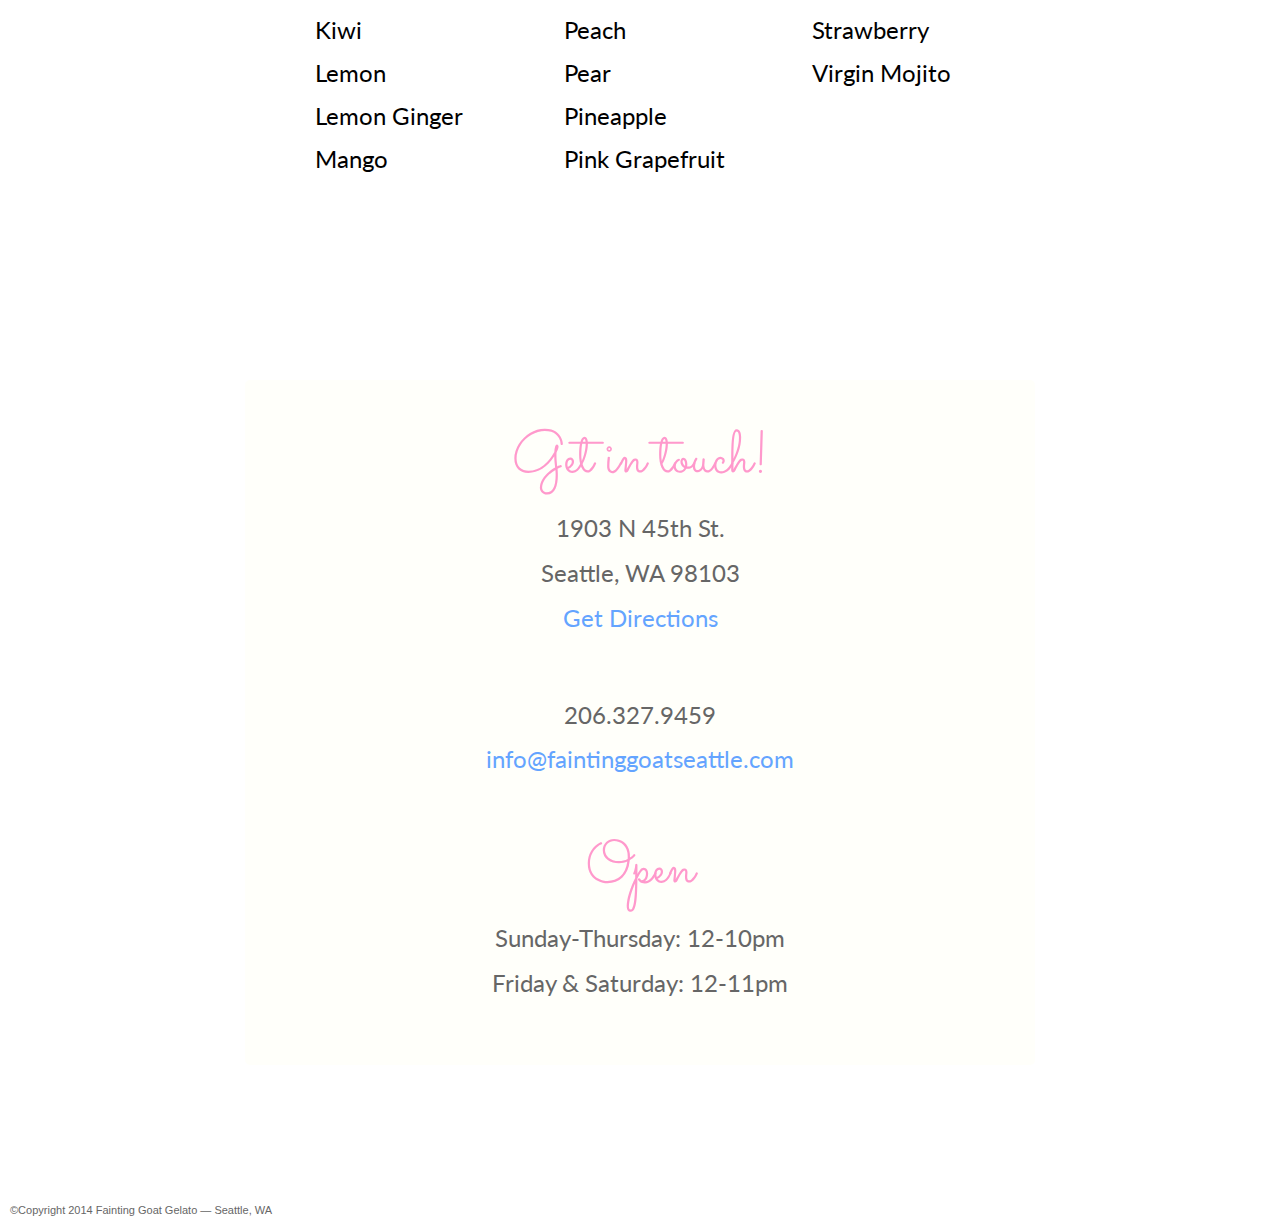
==== commit 5ec2cb12: "updated store hours per owners request" ====
--- a/index.html
+++ b/index.html
@@ -22,30 +22,6 @@
 
         <!-- Favicon -->
         <link rel=”shortcut icon” href=”img/favicon.ico”/>
-
-        <!-- smooth scroll js -->
-        <script type='text/javascript' src='http://code.jquery.com/jquery-1.6.4.js'></script>
-        <script type='text/javascript'>
-            $(window).load(function(){
-            $('a').click(function(){
-                $('html, body').animate({
-                    scrollTop: $( $(this).attr('href') ).offset().top
-                }, 500);
-                return false;
-            });
-            });
-        </script>
-
-        <!-- Google Analytics JS -->
-        <script>
-          (function(i,s,o,g,r,a,m){i['GoogleAnalyticsObject']=r;i[r]=i[r]||function(){
-          (i[r].q=i[r].q||[]).push(arguments)},i[r].l=1*new Date();a=s.createElement(o),
-          m=s.getElementsByTagName(o)[0];a.async=1;a.src=g;m.parentNode.insertBefore(a,m)
-          })(window,document,'script','//www.google-analytics.com/analytics.js','ga');
-
-          ga('create', 'UA-52742554-1', 'auto');
-          ga('send', 'pageview');
-        </script>
 
     </head>
 
@@ -207,7 +183,7 @@
                         <div id="hours">
                             <h1>Open</h1>
                             <p>Sunday-Thursday: 12-10pm</p>
-                            <p>Friday &amp; Saturday: 12-11pm</p>
+                            <p>Friday & Saturday: 12-11pm</p>
                         </div><!-- #hours -->
 
                     </div>
@@ -228,3 +204,27 @@
     </body>
 
 </html>
+
+<!-- smooth scroll js -->
+<script type='text/javascript' src='http://code.jquery.com/jquery-1.6.4.js'></script>
+<script type='text/javascript'>
+    $(window).load(function(){
+    $('a').click(function(){
+        $('html, body').animate({
+            scrollTop: $( $(this).attr('href') ).offset().top
+        }, 500);
+        return false;
+    });
+    });
+</script>
+
+<!-- Google Analytics JS -->
+<script>
+  (function(i,s,o,g,r,a,m){i['GoogleAnalyticsObject']=r;i[r]=i[r]||function(){
+  (i[r].q=i[r].q||[]).push(arguments)},i[r].l=1*new Date();a=s.createElement(o),
+  m=s.getElementsByTagName(o)[0];a.async=1;a.src=g;m.parentNode.insertBefore(a,m)
+  })(window,document,'script','//www.google-analytics.com/analytics.js','ga');
+
+  ga('create', 'UA-52742554-1', 'auto');
+  ga('send', 'pageview');
+</script>
--- a/css/main.css
+++ b/css/main.css
@@ -87,6 +87,15 @@
 	position: relative;
 }
 
+.offscreen {
+	position:absolute;
+	left:-10000px;
+	top:auto;
+	width:1px;
+	height:1px;
+	overflow:hidden;
+}
+
 header {
 	position: fixed;
 	width: 100%;
@@ -189,7 +198,7 @@
 	font-style: normal;
 	font-weight: 100;
 	line-height: 50px;
-	padding: 30px 20px;
+	padding: 20px 20px 30px 20px;
 	text-align: center;
 	text-transform: uppercase;
 }
@@ -206,8 +215,15 @@
 }
 
 #about h2 {
+	color: #FF99CC;
+	font-family: 'Brandon-Grotesque', sans-serif;
 	font-size: 30px;
+	font-style: normal;
+	font-weight: 700;
 	margin-top: 80px;
+	padding-bottom: 25px;
+	text-align: center;
+	text-transform: uppercase;
 }
 
 #about p {
@@ -263,7 +279,7 @@
 	-webkit-column-count:3; /* Safari and Chrome */
 }
 
-.menu-flavors h1, h2 {
+.menu-flavors h1 {
 	color: #FF99CC;
 	font-family: 'Brandon-Grotesque', sans-serif;
 	font-size: 40px;
@@ -275,7 +291,15 @@
 }
 
 .menu-flavors h2 {
+	color: #FF99CC;
+	font-family: 'Brandon-Grotesque', sans-serif;
+	font-size: 40px;
+	font-style: normal;
+	font-weight: 700;
 	margin-top: 80px;
+	text-align: center;
+	text-transform: uppercase;
+	padding: 0 0 25px 0;
 }
 
 .menu-flavors li {
@@ -287,7 +311,7 @@
 }
 
 #contact {
-	background: url(../img/wallingford-2.jpg);
+	background: url(../img/wallingford.jpg);
 	background-size: cover;
 }
 
@@ -318,6 +342,7 @@
 
 #contact-text a {
 	color: #64A4FF;
+	cursor: pointer;
 	font-family: 'Lato', sans-serif;
 	font-size: 24px;
 	line-height: 43px;
@@ -329,6 +354,7 @@
 }
 
 #contact-text img {
+	cursor: pointer;
 	margin: 20px 0 20px 0;
 }
 
@@ -375,30 +401,29 @@
 	-webkit-transition-duration: 500ms;
 }
 
-#error-intro {
-	border-radius: 5px;
-	margin: -700px auto 440px auto;
-	padding: 30px;
-	position: relative;
-}
-
-#error-intro h1 {
-	color: rgba(255, 255, 255, .85);
-	font-family: "grafolita-script", italic;	
-	font-size: 70px;
-	font-weight: 100;
-	text-align: center;
-}
-
-#error-intro p {
-	color: rgba(0, 0, 0, .7);
-	font-family: "azo-sans-web", sans-serif;
-	font-size: 38px;
-	font-style: normal;
-	font-weight: 300;
-	line-height: 50px;
-	margin: 0 auto;
-	padding: 30px 0;
-	text-align: center;
-	width: 480px;
-}
+#error {
+	background: url(../img/cones-bev.jpg);
+	background-size: cover;
+	height: 830px;
+}
+
+.error-intro h1 {
+	color: rgba(255, 255, 255, 1);
+	font-family: 'Sacramento', italic;
+	font-size: 80px;
+	font-weight: 100;
+	padding: 25px 0 15px 0;
+	text-align: center;
+}
+
+.error-intro h2 {
+	color: #fff;
+	font-family: 'Brandon-Grotesque', sans-serif;
+	font-size: 34px;
+	font-style: normal;
+	font-weight: 100;
+	line-height: 44px;
+	padding: 0 20px 25px 20px;
+	text-align: center;
+	text-transform: uppercase;
+}
